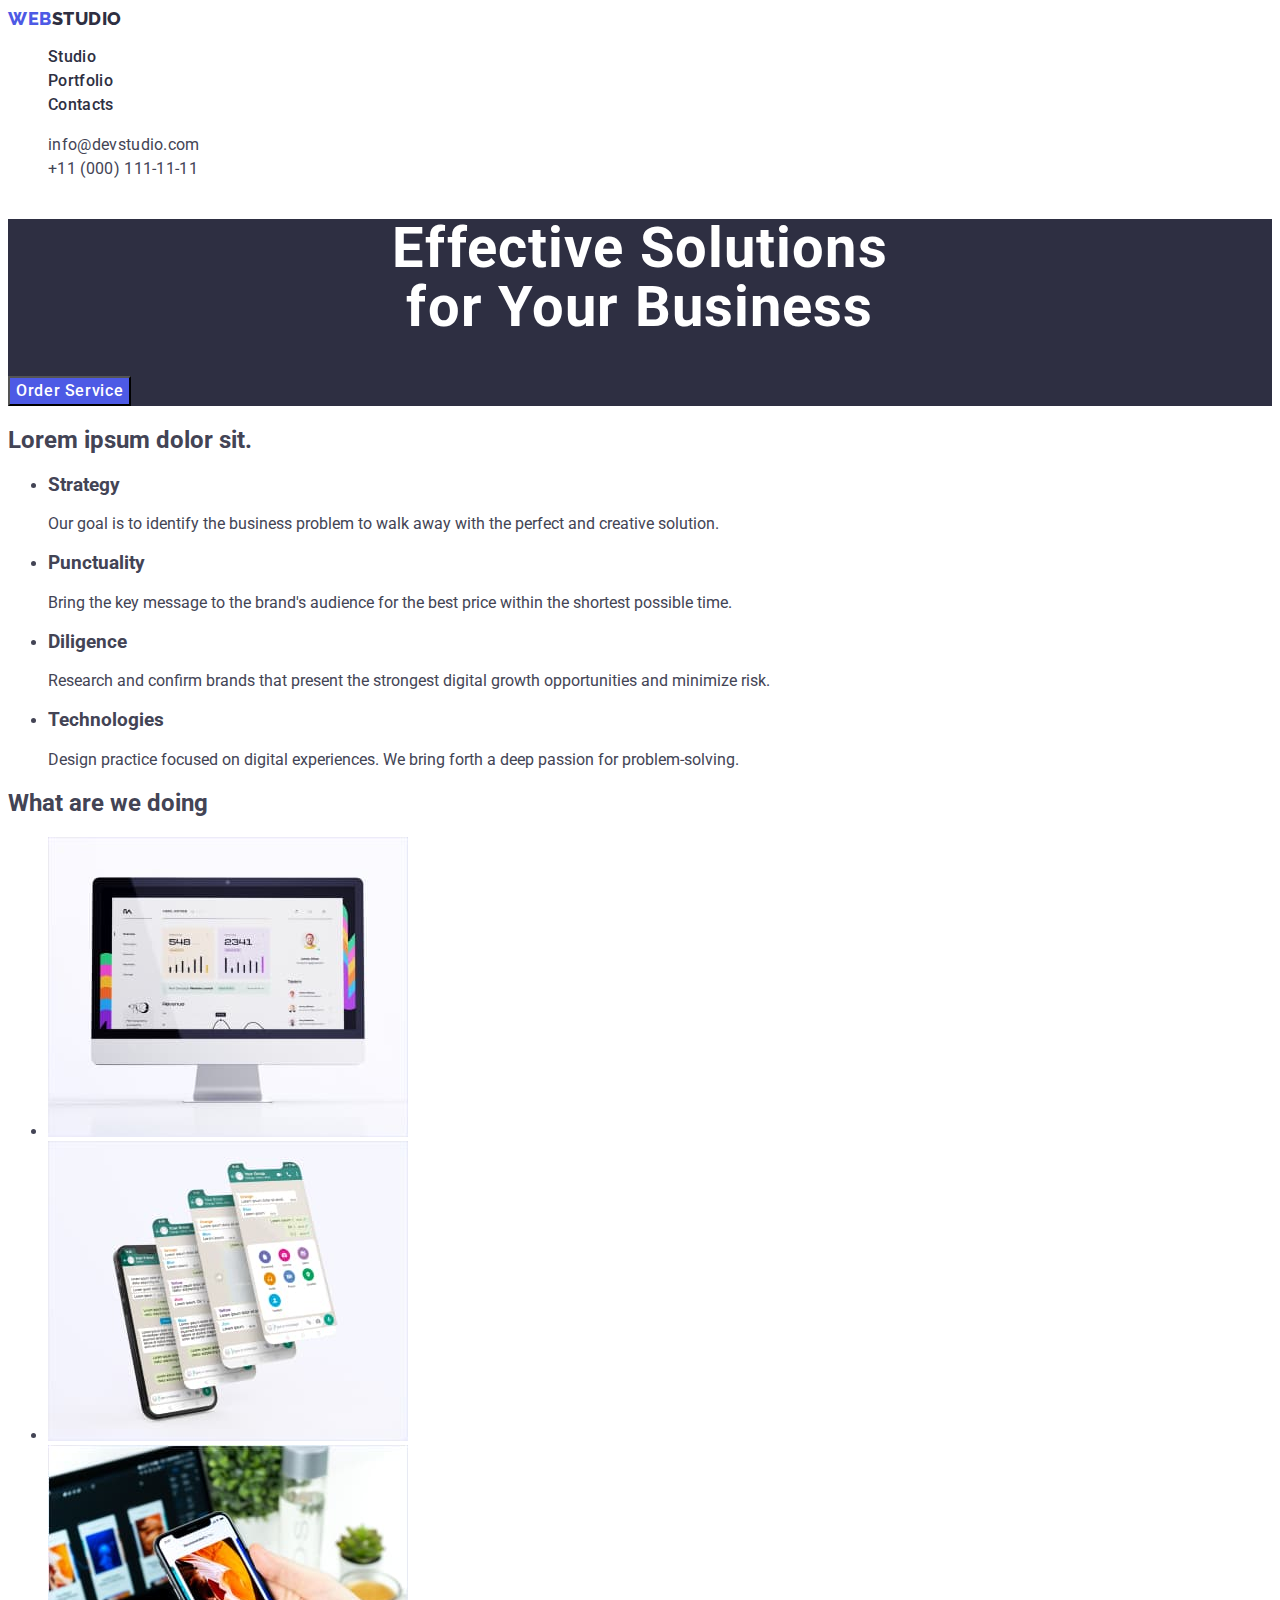
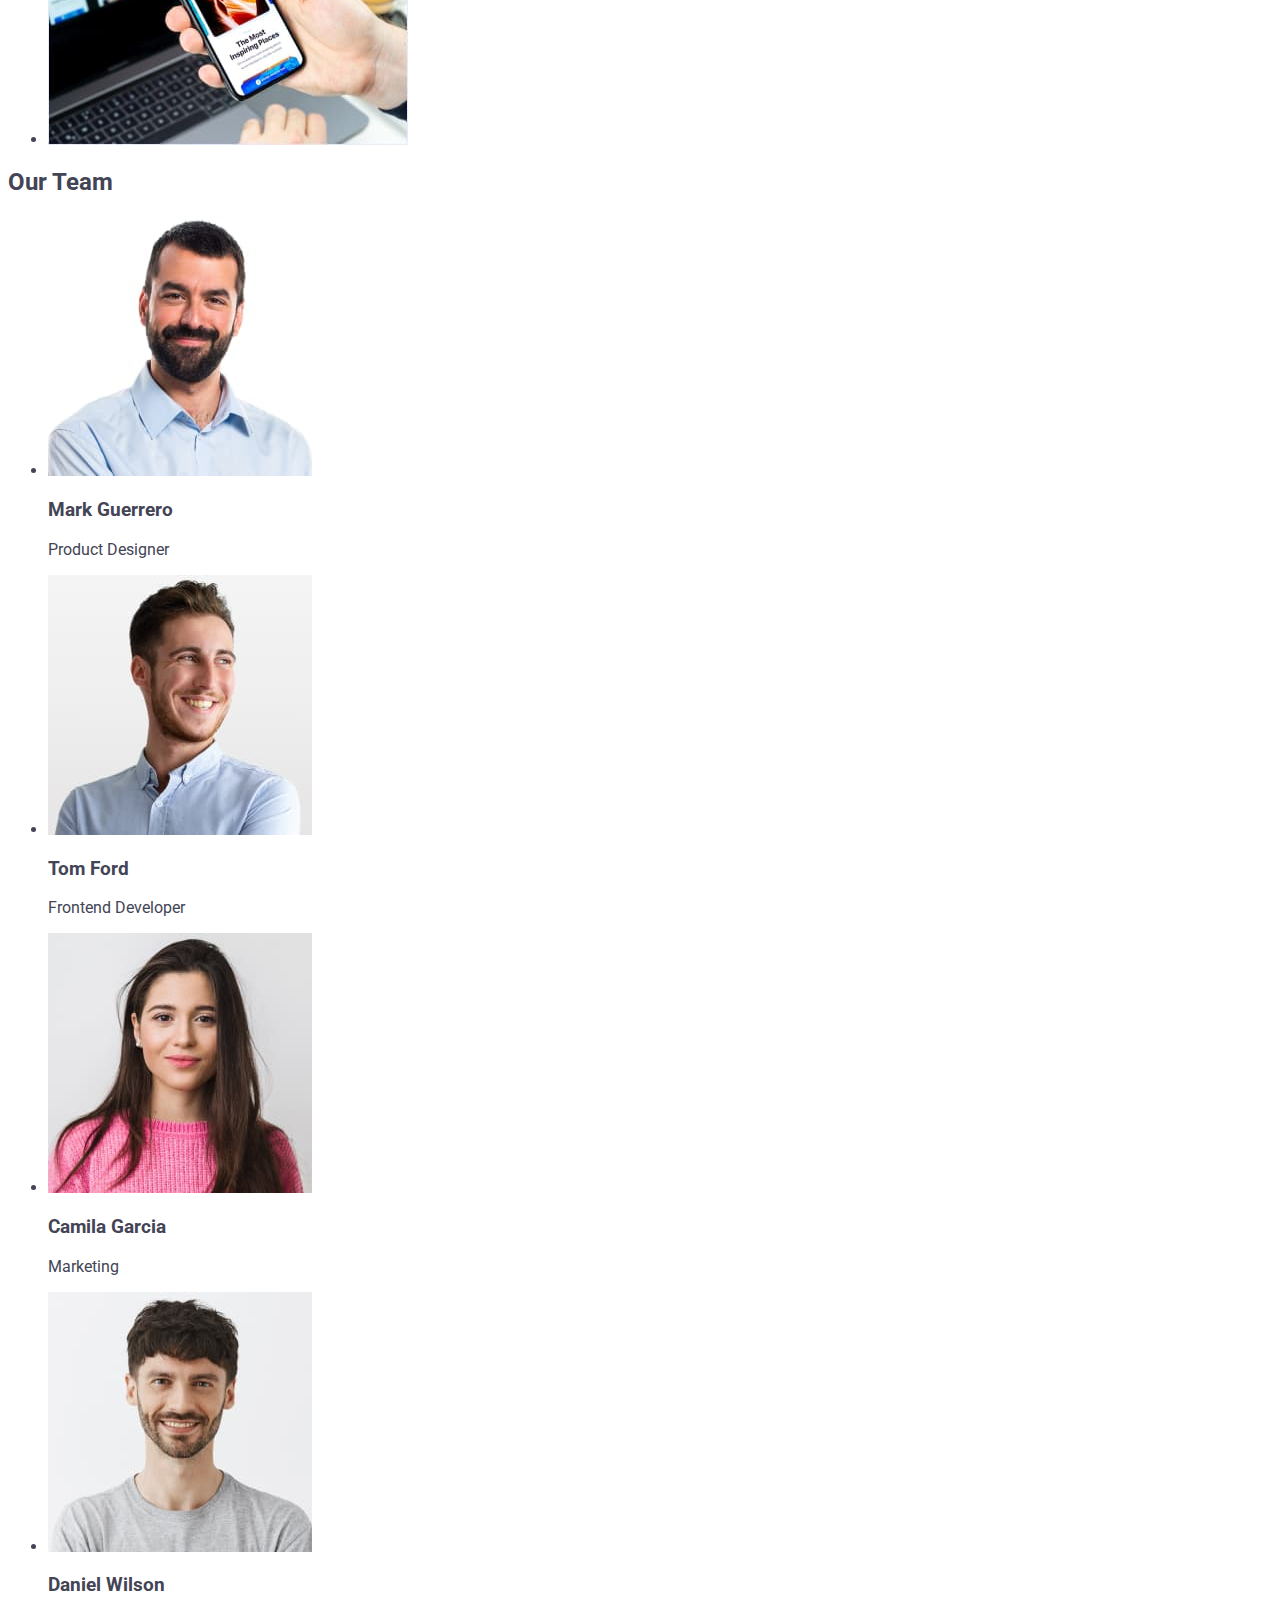
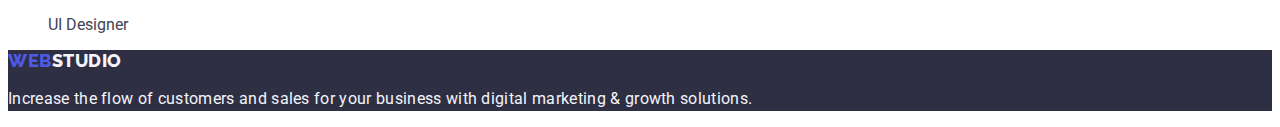
==== index.html @ a15d0d20 "css" ====
<!DOCTYPE html>
<html lang="en">

<head>
    <meta charset="UTF-8">
    <meta http-equiv="X-UA-Compatible" content="IE=edge">
    <meta name="viewport" content="width=device-width, initial-scale=1.0">
    <title>WebStudio</title>
    <link rel="preconnect" href="https://fonts.googleapis.com">
    <link rel="preconnect" href="https://fonts.gstatic.com" crossorigin>
    <link href="https://fonts.googleapis.com/css2?family=Raleway:wght@800&family=Roboto:wght@400;500;700;900&display=swap"
        rel="stylesheet">
    <link rel="stylesheet" href="./css/style.css">
    
</head>

<body>
    <header class="header">
        
        <nav class="nav">
            <a  class="logo-web link" href="./index.html">Web<span class="logo-studio-nav link">Studio</span></a> 

            <ul class="nav-list list">
                <li class="nav-item">
                    <a class="nav-link link" href="./index.html">Studio</a>
                </li>
                <li class="nav-item">
                    <a class="nav-link link" href="./portfolio.html">Portfolio</a>
                </li>
                <li class="nav-item">
                    <a class="nav-link link" href="">Contacts</a>
                </li>
            </ul>
        </nav>
        
        <address class="address">
            <ul class="contacts list">
                <li class="contacts-email">
                    <a class="contact link" href="mailto:info@devstudio.com">info@devstudio.com</a>
                </li>
                <li class="contacts-telefon">
                    <a class="contact link" href="tel:+110001111111">+11 (000) 111-11-11</a>
                </li>
            </ul>
        </address>

           
    </header>
    <main>

        <section class="hero">
            <h1 class="hero-title">Effective Solutions <br> for Your Business</h1>
            <button class="button" type="button">Order Service</button>
        </section>

        <section class="section-about">
            <h2 class="about-title">Lorem ipsum dolor sit.</h2>
            <ul>
                <li>
                    <h3>Strategy</h3>
                    <p>
                        Our goal is to identify the business problem to walk away with the perfect and creative solution.
                    </p>
                </li>
                <li>
                    <h3>Punctuality</h3>
                    <p>
                        Bring the key message to the brand's audience for the best price within the shortest possible time.
                    </p>
                </li>
                <li>
                    <h3>Diligence</h3>
                    <p>
                        Research and confirm brands that present the strongest digital growth opportunities and minimize risk.
                    </p>
                </li>
                <li>
                    <h3>Technologies</h3>
                    <p>
                        Design practice focused on digital experiences. We bring forth a deep passion for problem-solving.
                    </p>
                </li>
            </ul>            
        </section>

        <section>
            <h2>What are we doing</h2>

            <ul>
                <li>
                    <img src="./images/doing_1.jpg" width="360" alt="computer">                 
                </li>
                <li>
                    <img src="./images/doing_2.jpg" width="360" alt="menu">
                </li>
                <li>
                    <img src="./images/doing_3.jpg" width="360" alt="mobile">
                </li>
            </ul>
        </section>

        <section>
            <h2>Our Team</h2>

            <ul>
                <li>
                    <img src="./images/team_1.jpg" width="264" alt=">Mark Guerrero">
                    <h3>Mark Guerrero</h3>
                    <p>Product Designer</p>
                </li>
                <li>
                    <img src="./images/team_2.jpg" width="264" alt="Tom Ford">
                    <h3>Tom Ford</h3>
                    <p>Frontend Developer</p>
                </li>
                <li>
                    <img src="./images/team_3.jpg" width="264" alt="Camila Garcia">
                    <h3>Camila Garcia</h3>
                    <p>Marketing</p>
                </li>
                <li>
                    <img src="./images/team_4.jpg" width="264" alt="Daniel Wilson">
                    <h3>Daniel Wilson</h3>
                    <p>UI Designer</p>
                </li>
            </ul>
        </section>
    </main>

    <footer class="footer">
        
        <a class="logo-web link" href="./index.html">Web<span class="logo-studio link">Studio</span></a>
    
        <p class="footer-text">
            Increase the flow of customers and sales for your business with digital marketing & growth solutions.
        </p>
    </footer>
</body>

</html>
---- css/style.css ----
:root

body{
    color: #434455;
    background-color: #FFFFFF;
    font-family: 'Roboto', sans-serif;
    font-size: 16px;
}

/*header*/

/*logo start*/
.logo-web{
    font-family: "Raleway", sans-serif;
    font-style: normal;
    font-weight: 800;
    font-size: 18px;
    line-height: 1.17;  
    letter-spacing: 0.03em;
    text-transform: uppercase;
    color: #4D5AE5;    
}

.link{
    text-decoration: none;
}

.logo-studio-nav{
    font-family: 'Raleway';
    font-style: normal;
    font-weight: 800;
    font-size: 18px;
    line-height: 1.17;
    letter-spacing: 0.03em;
    text-transform: uppercase;
    color: #2E2F42;

}

.logo-studio{
    font-family: 'Raleway';
    font-style: normal;
    font-weight: 800;
    font-size: 18px;
    line-height: 1.17;
    letter-spacing: 0.03em;
    text-transform: uppercase;
    color: #2E2F42;
    color: #f4f4fd;
}


/*logo end*/


/*nav */

.list {
    list-style: none;
}

.nav-item{
    font-style: normal;
    font-weight: 500;
    line-height: 1.3;   
    
}

.nav-link{
    line-height: 1.5;
    font-size: 16px;
    font-weight: 500;
    letter-spacing: 0.02em;
    color: #2E2F42;
    text-decoration: none;
}

.nav-item .link:hover,
.nav-item .link:focus{
    color: #404bbf;
}
/*adress*/
.list{
    list-style: none;
}
.address {
    font-style: normal;
}


.contacts-email .link:hover,
.contacts-email .link:focus {
    color: #404bbf;
}


.contact{
    letter-spacing: 0.02em;
    font-style: normal;
    font-weight: 400;
    line-height: 1.5;
    color: #434455;
    text-decoration: none;
}
.contacts-telefon .link:hover,
.contacts-telefon .link:focus {
    color: #404bbf;
}

/*main section hero*/

.hero{  
    background: #2E2F42;
    
}

.hero-title{
    font-style: normal;
    font-weight: 700;
    font-size: 56px;
    line-height: 1.07;    
    text-align: center;
    letter-spacing: 0.02em;
    color: #FFFFFF;
}

.button{
    font-family: "Roboto", sans-serif;
    font-style: normal;
    font-weight: 500;
    font-size: 16px;
    line-height: 1.5;
    letter-spacing: 0.04em;
    color: #FFFFFF;
    background: #4D5AE5;
    cursor: pointer;
  }

  .button:hover,
  .button:focus {
    background-color: #404BBF;
  }
  
 /*main section */

 /*footer*/

 .footer{    
    background: #2E2F42;
 }

 .footer-text{
    font-style: normal;
    font-weight: 400;
    font-size: 16px;
    line-height: 1.5;   
    letter-spacing: 0.02em;
    color: #F4F4FD;
 }
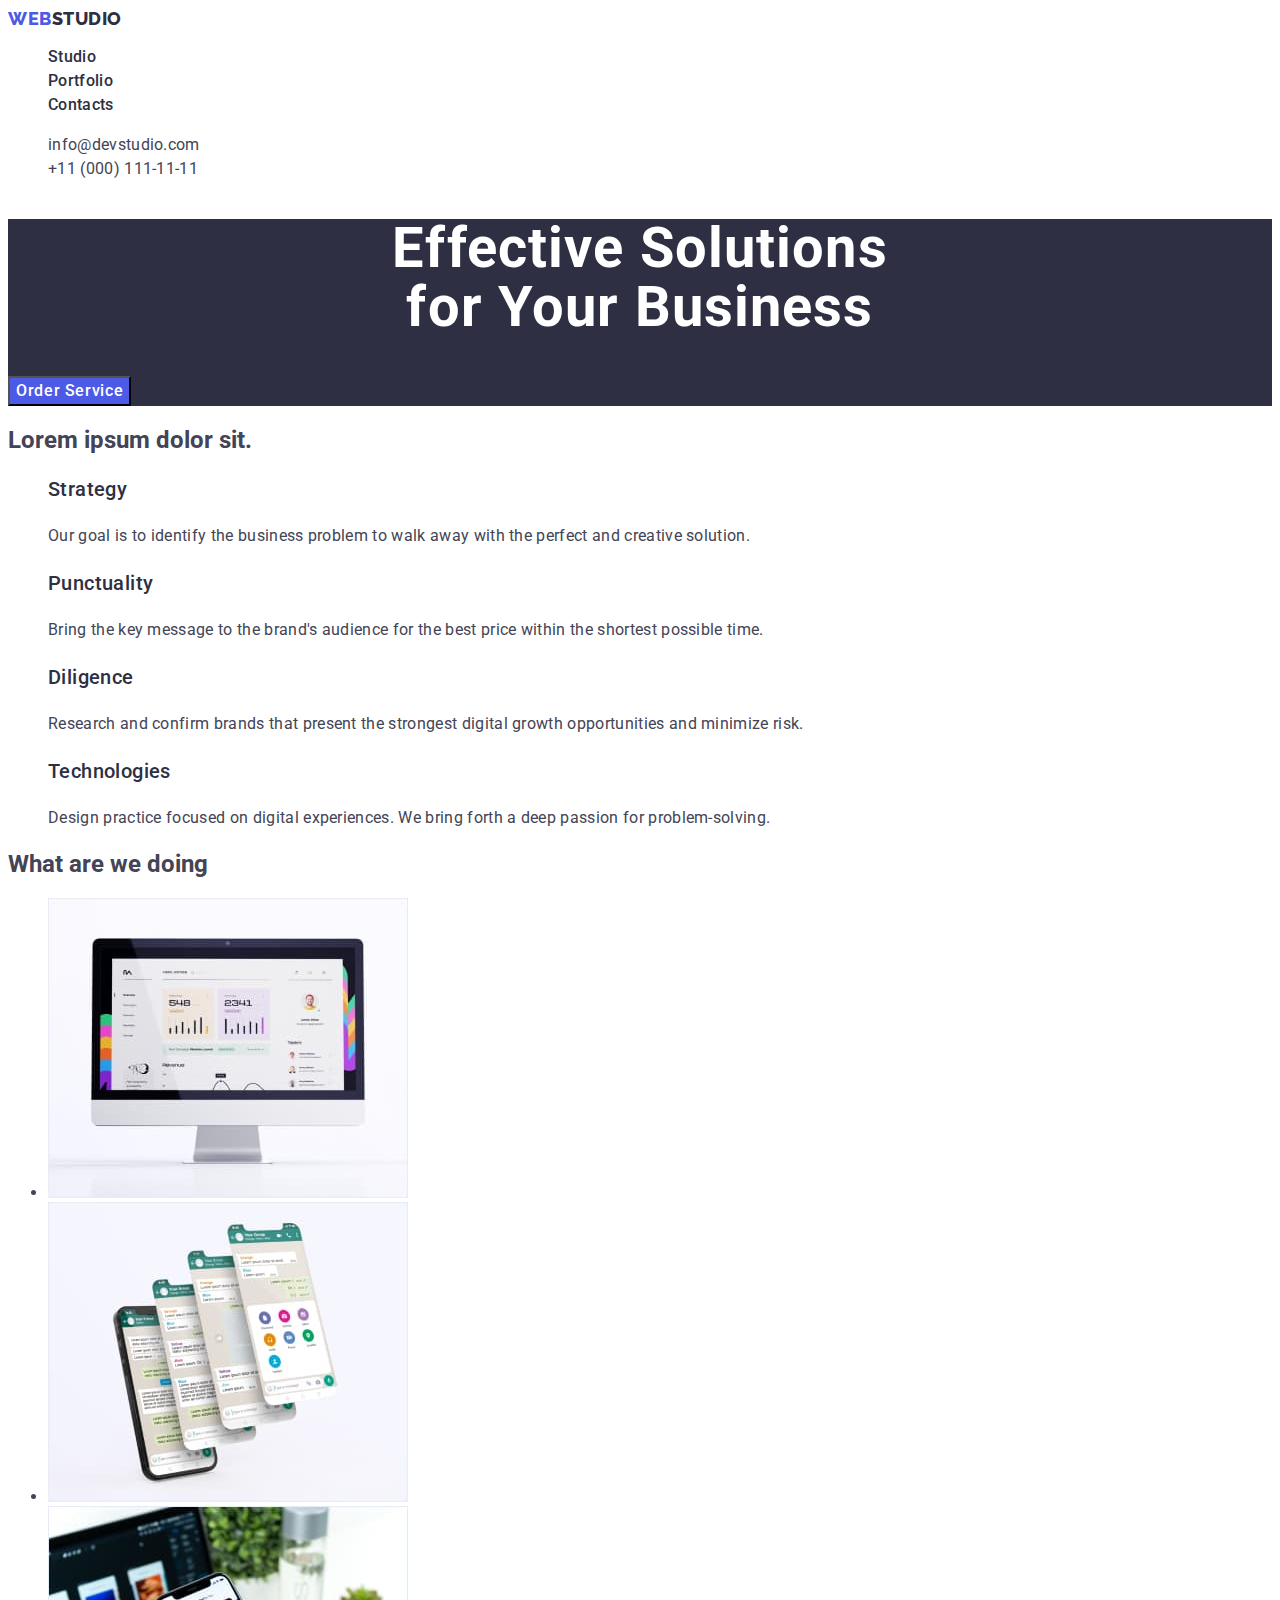
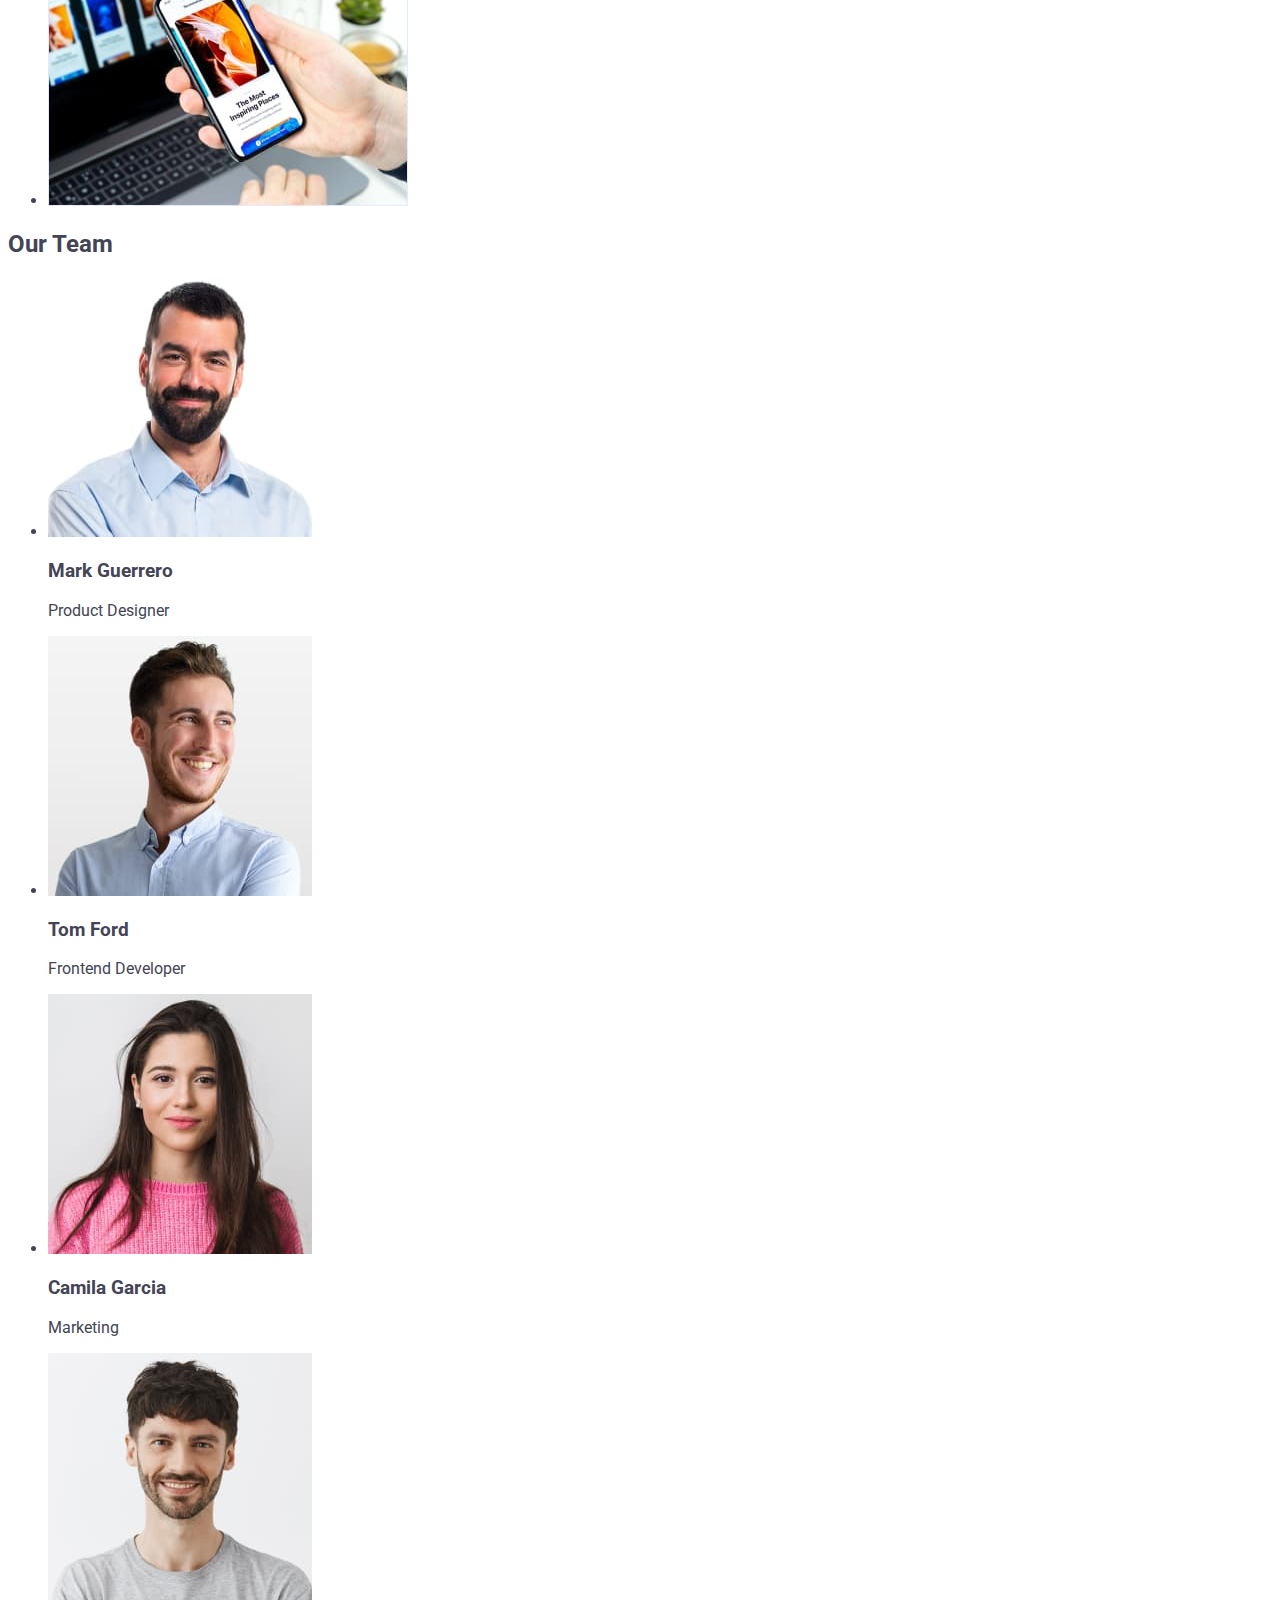
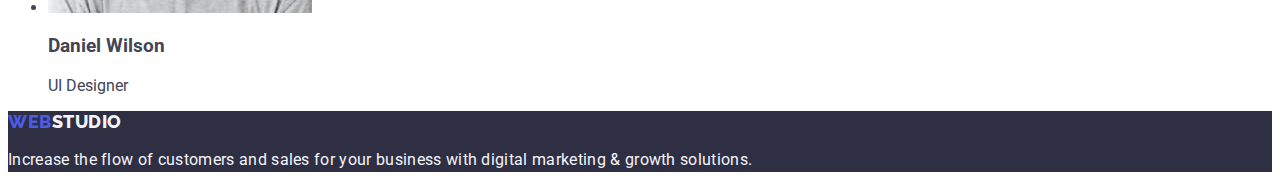
==== commit 40c0b31d: "css section" ====
--- a/index.html
+++ b/index.html
@@ -55,28 +55,28 @@
 
         <section class="section-about">
             <h2 class="about-title">Lorem ipsum dolor sit.</h2>
-            <ul>
-                <li>
-                    <h3>Strategy</h3>
-                    <p>
+            <ul class="feature-list list">
+                <li class="feature">
+                    <h3 class="feature-title">Strategy</h3>
+                    <p class="feature-text">
                         Our goal is to identify the business problem to walk away with the perfect and creative solution.
                     </p>
                 </li>
                 <li>
-                    <h3>Punctuality</h3>
-                    <p>
+                    <h3 class="feature-title">Punctuality</h3>
+                    <p class="feature-text">
                         Bring the key message to the brand's audience for the best price within the shortest possible time.
                     </p>
                 </li>
                 <li>
-                    <h3>Diligence</h3>
-                    <p>
+                    <h3 class="feature-title">Diligence</h3>
+                    <p class="feature-text">
                         Research and confirm brands that present the strongest digital growth opportunities and minimize risk.
                     </p>
                 </li>
                 <li>
-                    <h3>Technologies</h3>
-                    <p>
+                    <h3 class="feature-title">Technologies</h3>
+                    <p class="feature-text">
                         Design practice focused on digital experiences. We bring forth a deep passion for problem-solving.
                     </p>
                 </li>
--- a/css/style.css
+++ b/css/style.css
@@ -107,7 +107,7 @@
     color: #404bbf;
 }
 
-/*main section hero*/
+/* section hero*/
 
 .hero{  
     background: #2E2F42;
@@ -141,7 +141,29 @@
     background-color: #404BBF;
   }
   
- /*main section */
+ /*section about */
+
+ .feature-title{
+    font-style: normal;
+    font-weight: 500;
+    font-size: 20px;
+    line-height: 1.5;    
+    letter-spacing: 0.02em; 
+    color: #2E2F42;
+ }
+
+ .feature-text{
+    font-style: normal;
+    font-weight: 400;
+    font-size: 16px;
+    line-height: 1.5;
+    letter-spacing: 0.02em;
+    color: #434455;
+ }
+
+
+
+
 
  /*footer*/
 
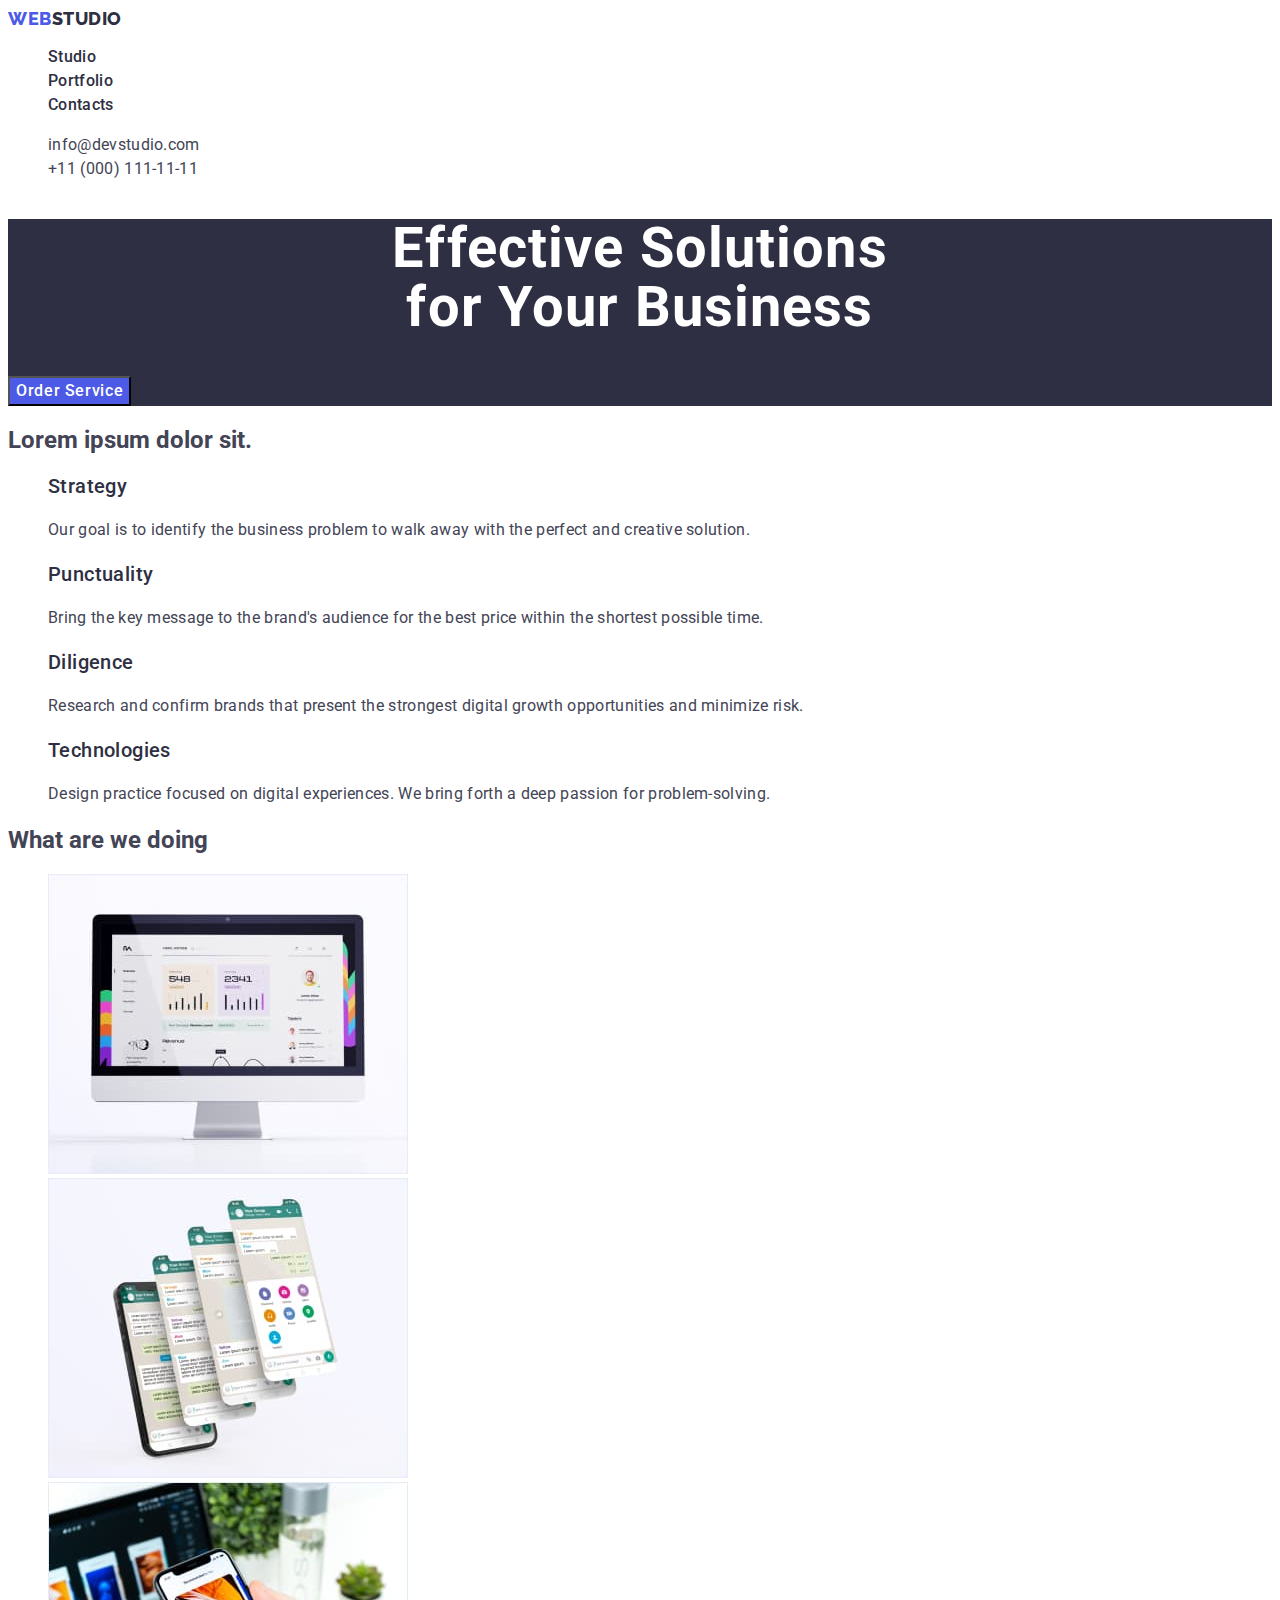
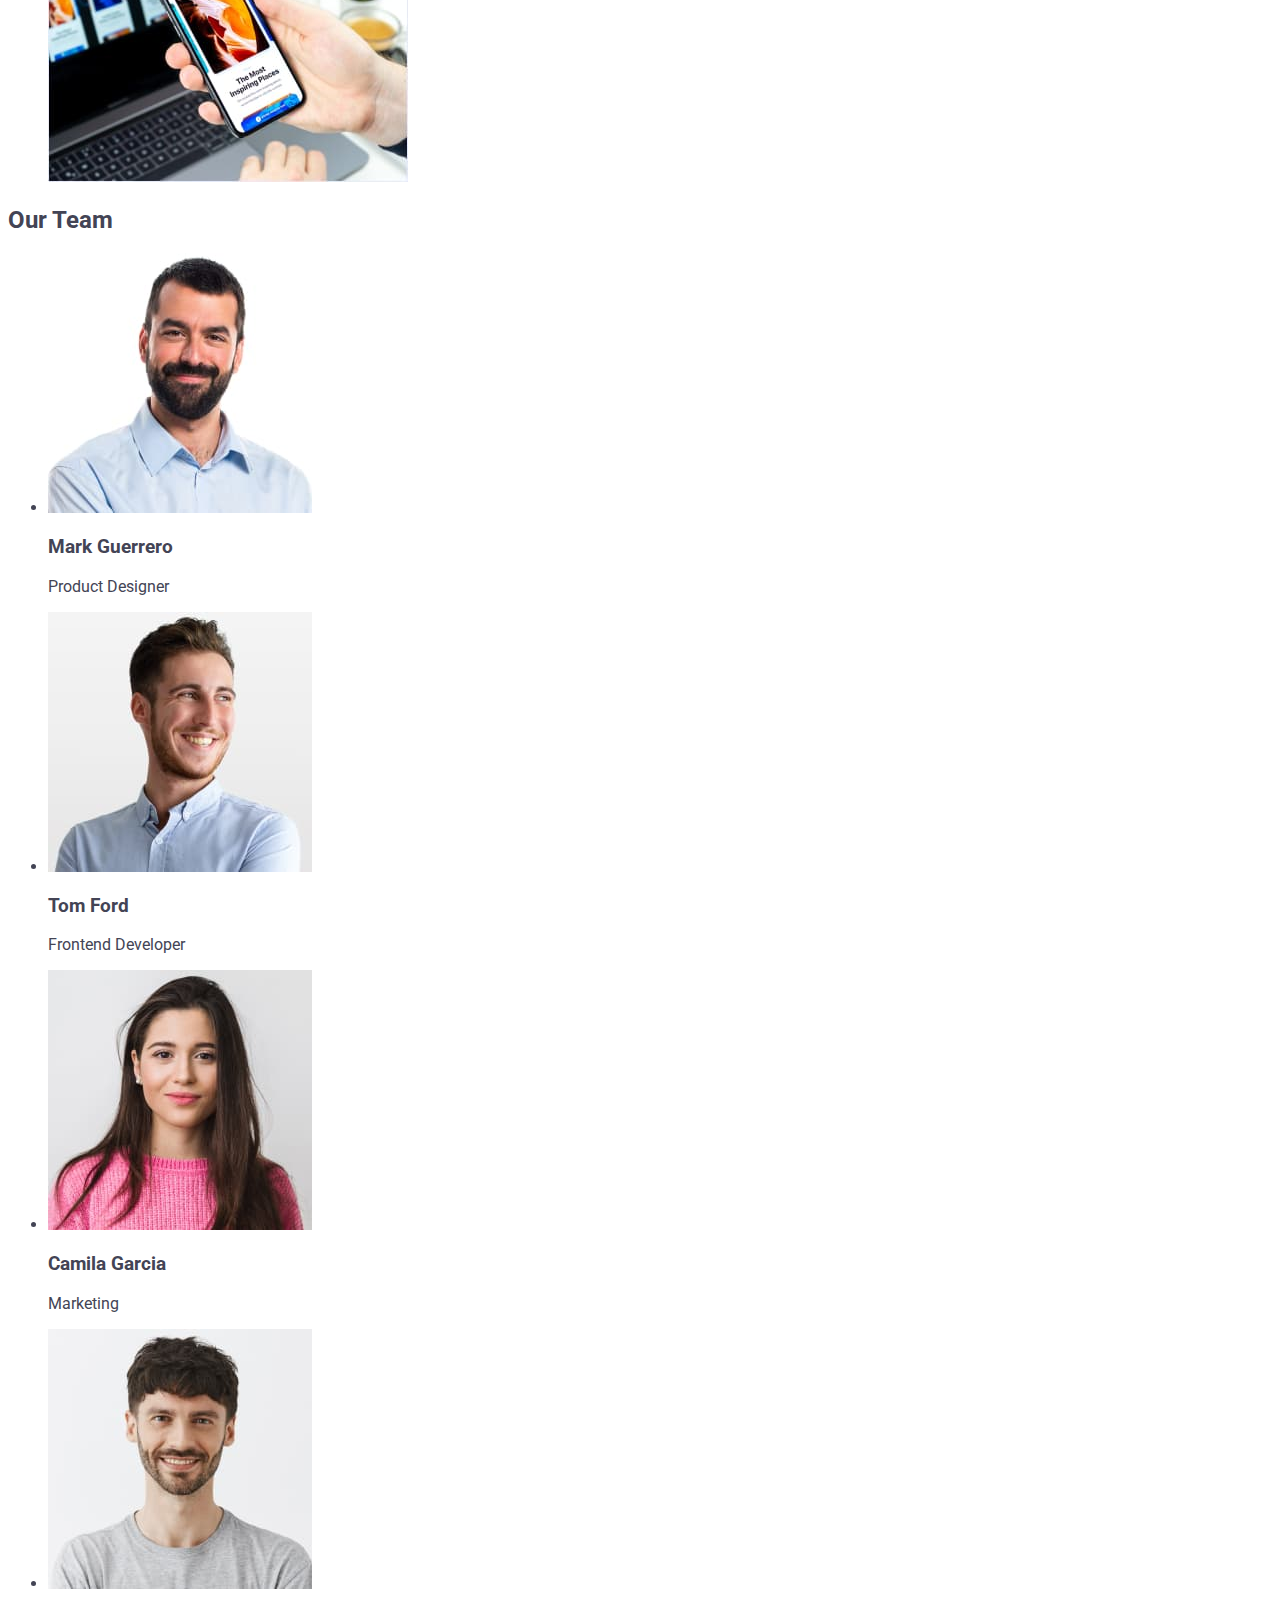
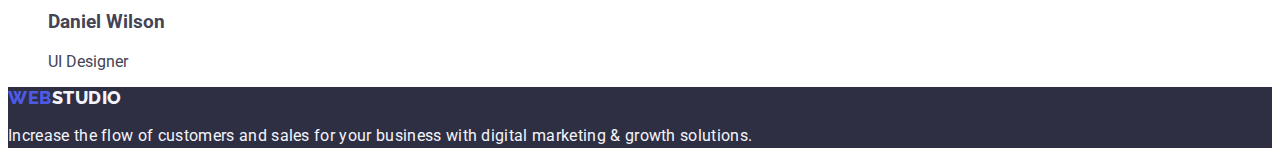
==== commit 8220ef90: "section" ====
--- a/index.html
+++ b/index.html
@@ -53,8 +53,8 @@
             <button class="button" type="button">Order Service</button>
         </section>
 
-        <section class="section-about">
-            <h2 class="about-title">Lorem ipsum dolor sit.</h2>
+        <section class="section-feature">
+            <h2 class="section-feature-title">Lorem ipsum dolor sit.</h2>
             <ul class="feature-list list">
                 <li class="feature">
                     <h3 class="feature-title">Strategy</h3>
@@ -83,10 +83,10 @@
             </ul>            
         </section>
 
-        <section>
-            <h2>What are we doing</h2>
+        <section class="section-about">
+            <h2 class="section-about-title">What are we doing</h2>
 
-            <ul>
+            <ul class="about-list list">
                 <li>
                     <img src="./images/doing_1.jpg" width="360" alt="computer">                 
                 </li>
--- a/css/style.css
+++ b/css/style.css
@@ -147,7 +147,7 @@
     font-style: normal;
     font-weight: 500;
     font-size: 20px;
-    line-height: 1.5;    
+    line-height: 1.2;    
     letter-spacing: 0.02em; 
     color: #2E2F42;
  }
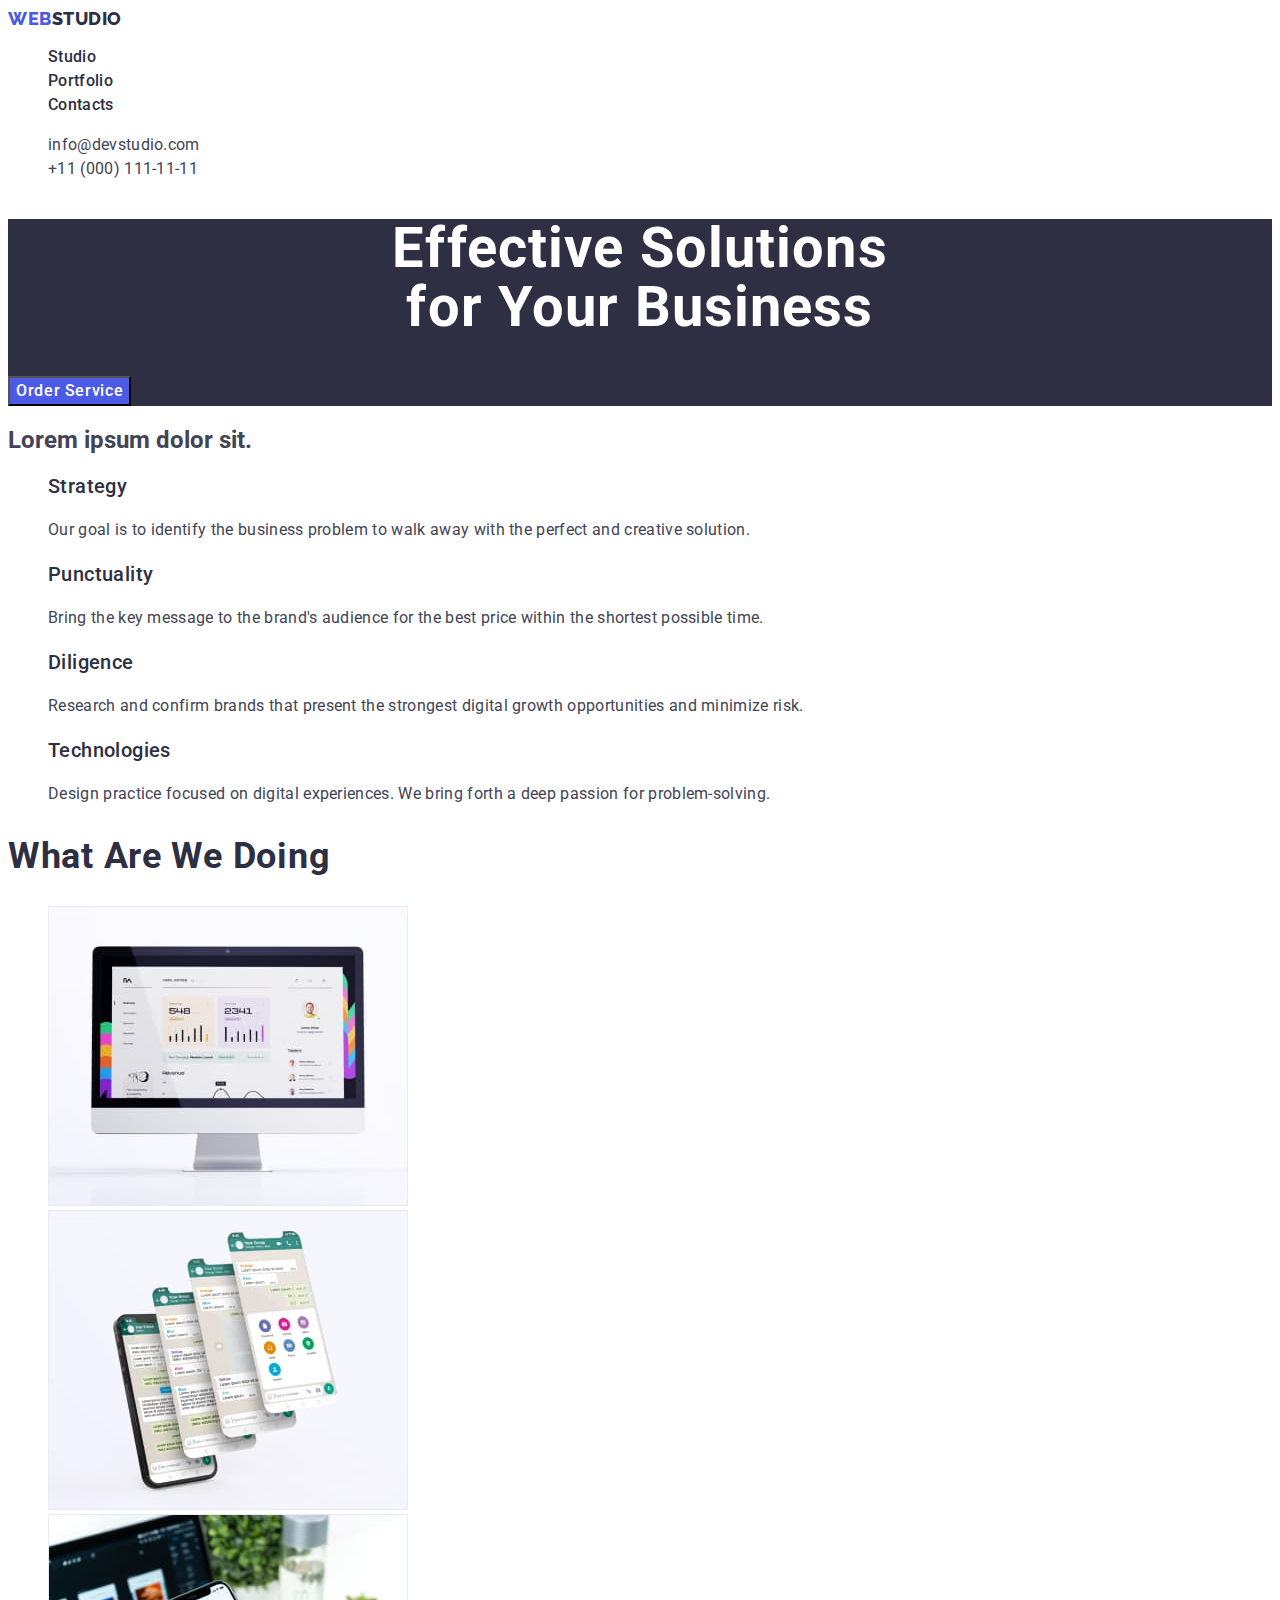
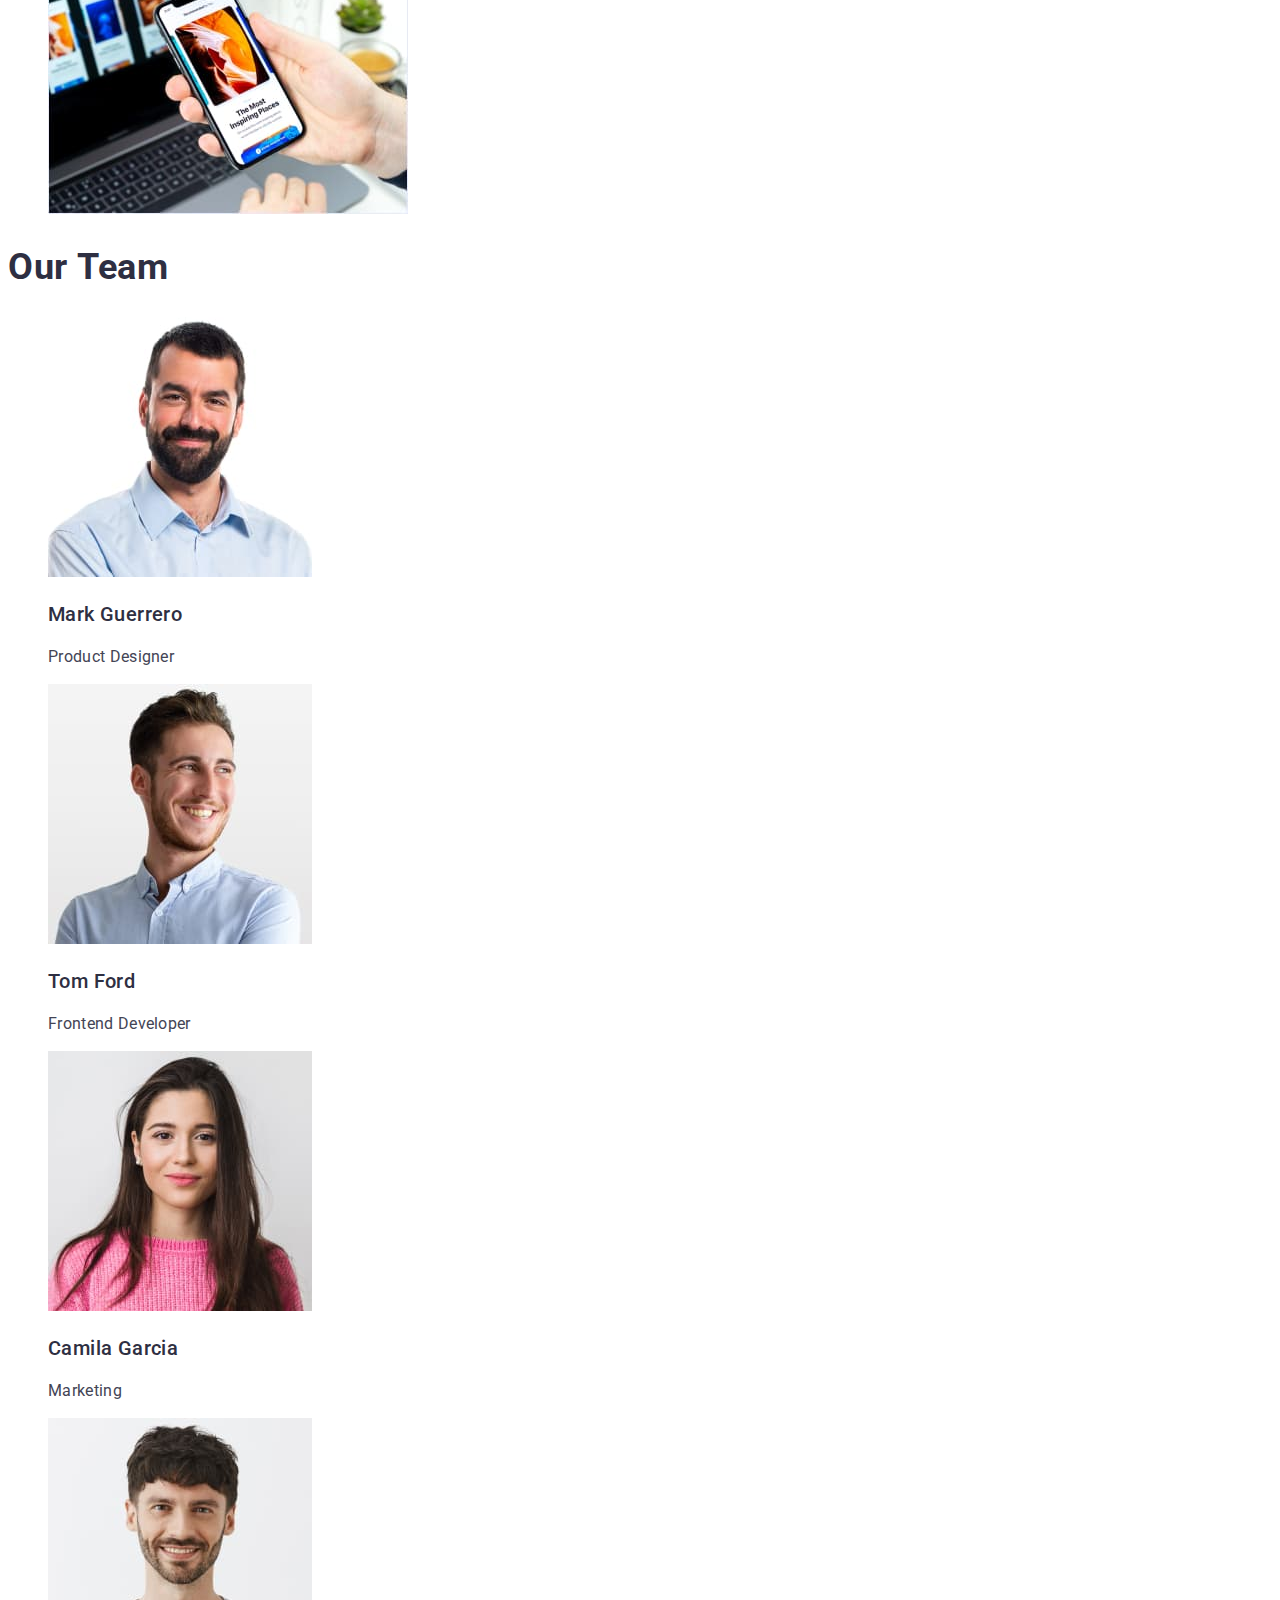
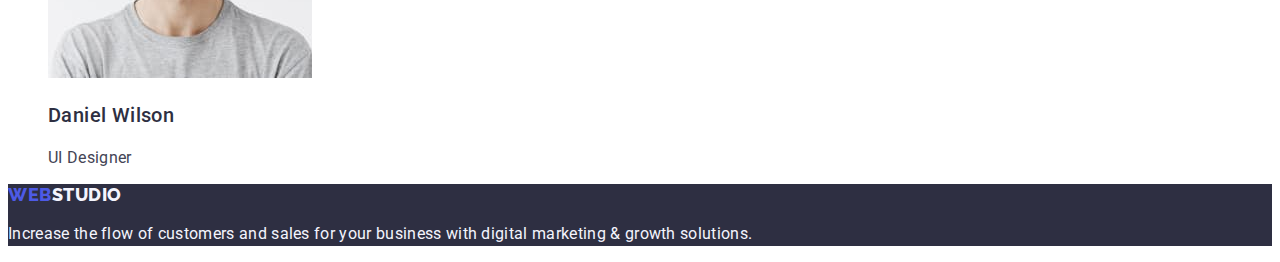
==== commit f8d5165e: "all section" ====
--- a/index.html
+++ b/index.html
@@ -99,29 +99,29 @@
             </ul>
         </section>
 
-        <section>
-            <h2>Our Team</h2>
+        <section class="section-team">
+            <h2 class="section-team-title">Our Team</h2>
 
-            <ul>
+            <ul class="team-list list">
                 <li>
                     <img src="./images/team_1.jpg" width="264" alt=">Mark Guerrero">
-                    <h3>Mark Guerrero</h3>
-                    <p>Product Designer</p>
+                    <h3 class="team-title">Mark Guerrero</h3>
+                    <p class="team-text">Product Designer</p>
                 </li>
                 <li>
                     <img src="./images/team_2.jpg" width="264" alt="Tom Ford">
-                    <h3>Tom Ford</h3>
-                    <p>Frontend Developer</p>
+                    <h3  class="team-title">Tom Ford</h3>
+                    <p class="team-text">Frontend Developer</p>
                 </li>
                 <li>
                     <img src="./images/team_3.jpg" width="264" alt="Camila Garcia">
-                    <h3>Camila Garcia</h3>
-                    <p>Marketing</p>
+                    <h3 class="team-title">Camila Garcia</h3>
+                    <p class="team-text">Marketing</p>
                 </li>
                 <li>
                     <img src="./images/team_4.jpg" width="264" alt="Daniel Wilson">
-                    <h3>Daniel Wilson</h3>
-                    <p>UI Designer</p>
+                    <h3 class="team-title">Daniel Wilson</h3>
+                    <p class="team-text">UI Designer</p>
                 </li>
             </ul>
         </section>
--- a/css/style.css
+++ b/css/style.css
@@ -141,7 +141,7 @@
     background-color: #404BBF;
   }
   
- /*section about */
+ /*section feature */
 
  .feature-title{
     font-style: normal;
@@ -161,6 +161,46 @@
     color: #434455;
  }
 
+ /*section about */
+ .section-about-title{
+    font-style: normal;
+    font-weight: 700;
+    font-size: 36px;
+    line-height: 40px;
+    letter-spacing: 0.02em;
+    text-transform: capitalize;   
+    color: #2E2F42;
+ }
+
+  /*section team */
+  .section-team-title{
+    font-style: normal;
+    font-weight: 700;
+    font-size: 36px;
+    line-height: 40px;
+    letter-spacing: 0.02em;
+    text-transform: capitalize;
+    color: #2E2F42;
+  }
+
+  .team-title{
+    font-style: normal;
+    font-weight: 500;
+    font-size: 20px;
+    line-height: 1.3;
+    letter-spacing: 0.02em;
+    color: #2E2F42;   
+       
+  }
+
+  .team-text{
+    font-style: normal;
+    font-weight: 400;
+    font-size: 16px;
+    line-height: 1.3;
+    letter-spacing: 0.02em;
+    color: #434455;
+  }
 
 
 
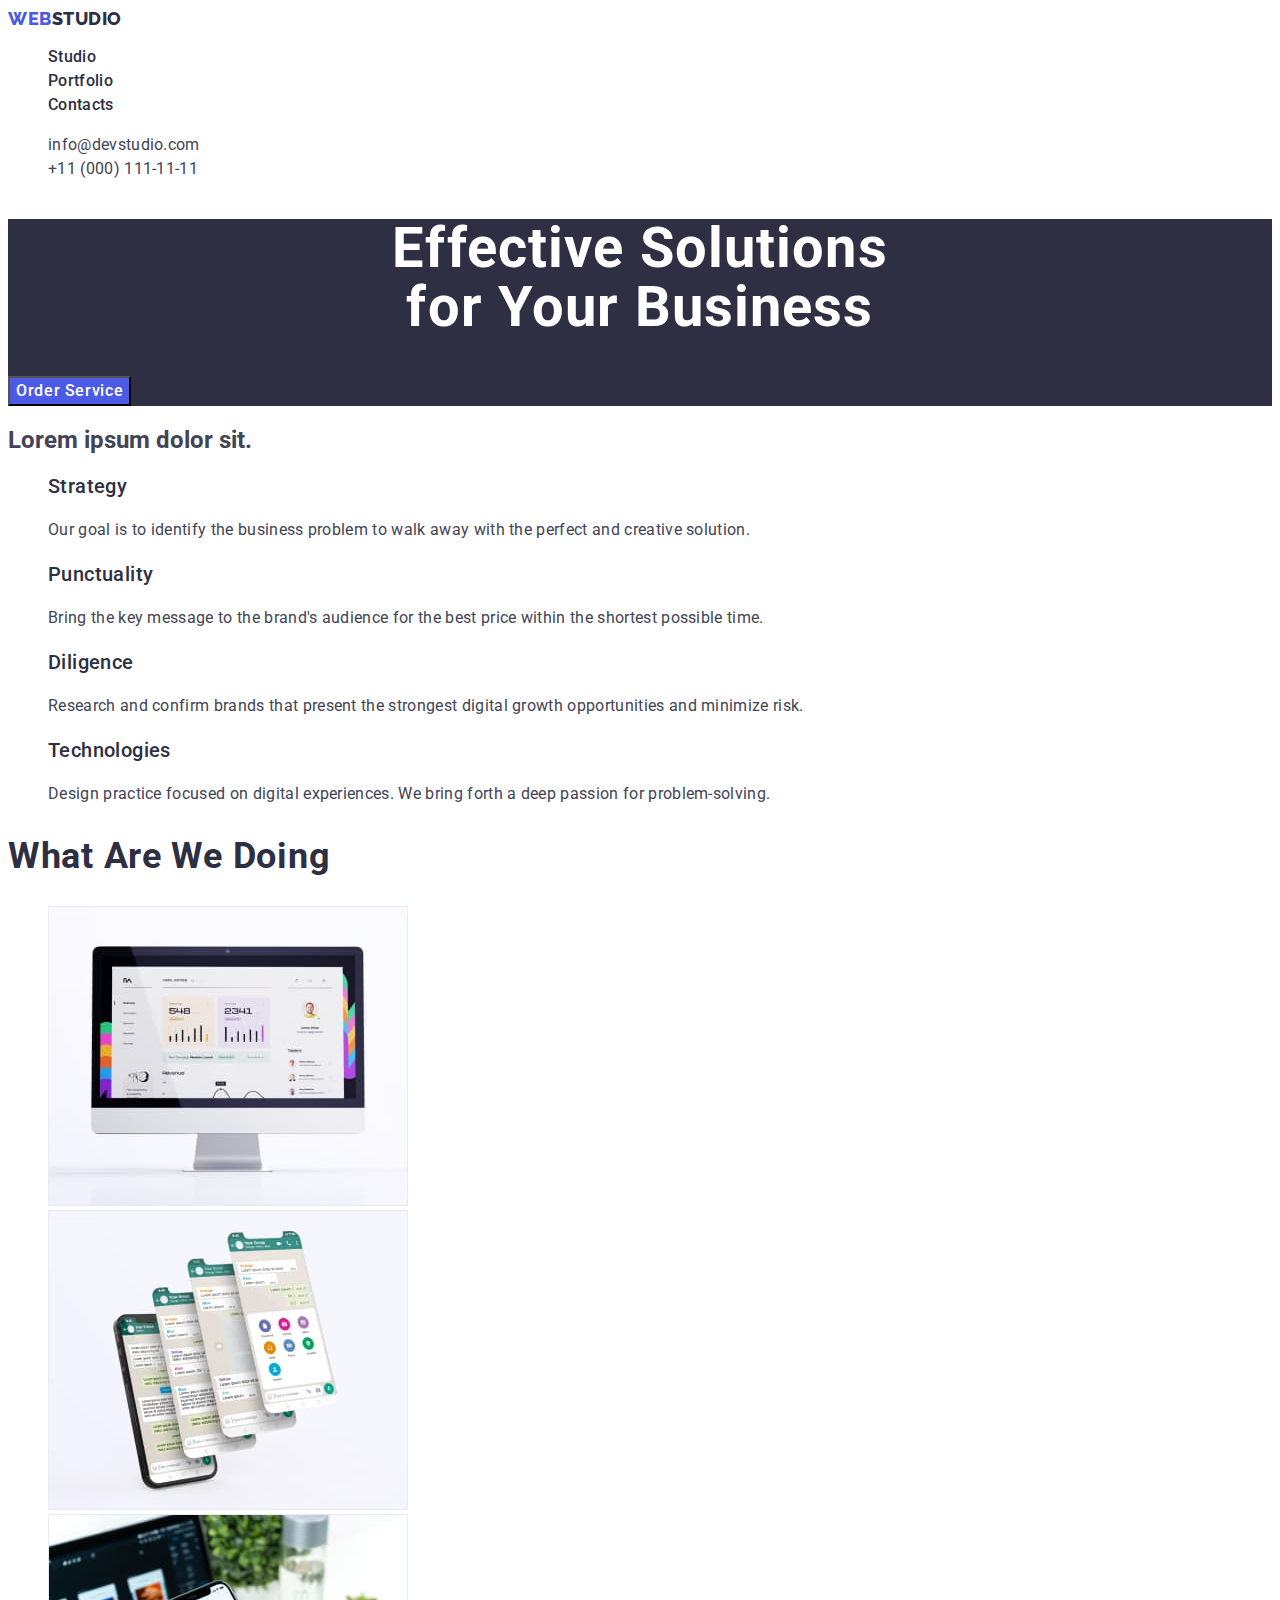
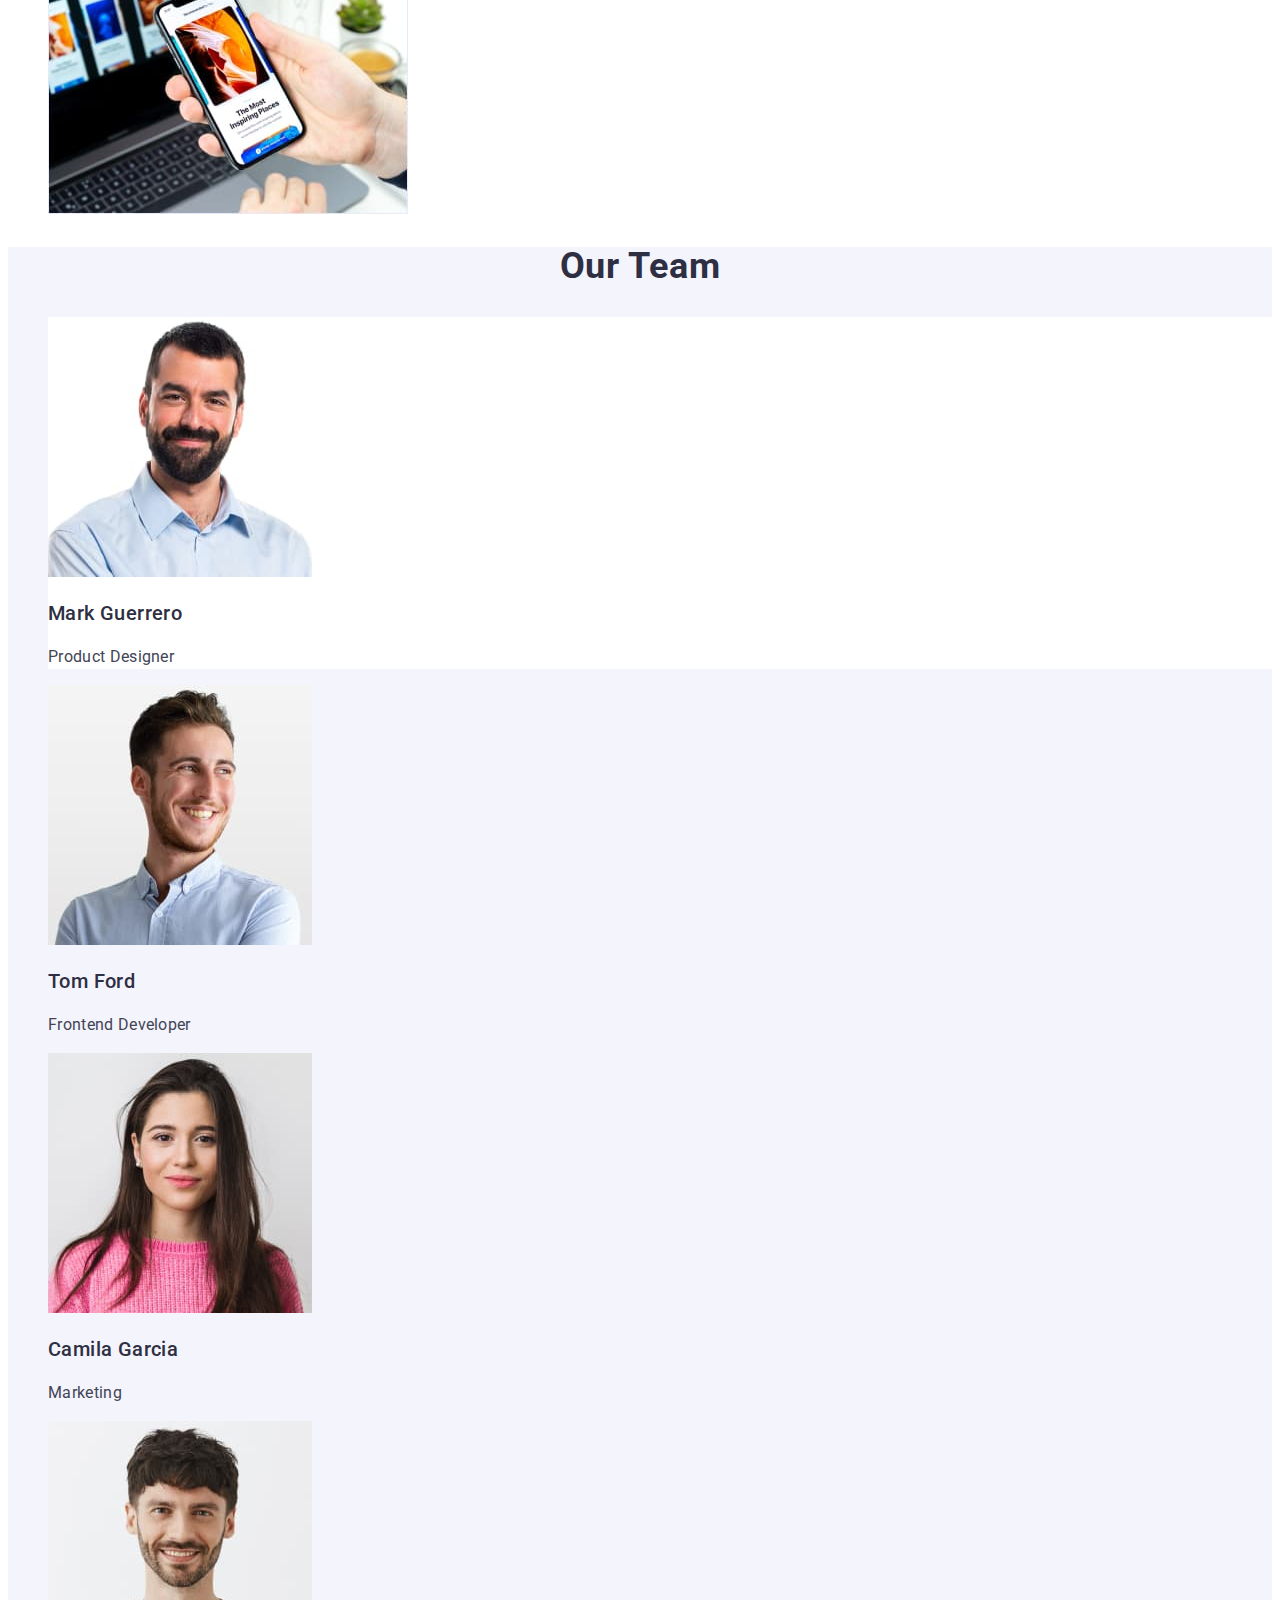
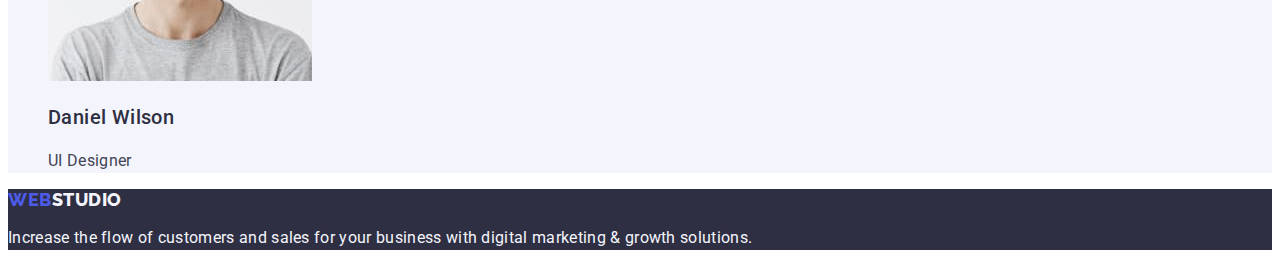
==== commit 3373485d: "update" ====
--- a/index.html
+++ b/index.html
@@ -103,7 +103,7 @@
             <h2 class="section-team-title">Our Team</h2>
 
             <ul class="team-list list">
-                <li>
+                <li class="team-card">
                     <img src="./images/team_1.jpg" width="264" alt=">Mark Guerrero">
                     <h3 class="team-title">Mark Guerrero</h3>
                     <p class="team-text">Product Designer</p>
--- a/css/style.css
+++ b/css/style.css
@@ -173,11 +173,16 @@
  }
 
   /*section team */
+.section-team{
+    background: #F4F4FD;
+}
+
   .section-team-title{
     font-style: normal;
     font-weight: 700;
     font-size: 36px;
-    line-height: 40px;
+    line-height: 1.11;
+    text-align: center;
     letter-spacing: 0.02em;
     text-transform: capitalize;
     color: #2E2F42;
@@ -187,7 +192,7 @@
     font-style: normal;
     font-weight: 500;
     font-size: 20px;
-    line-height: 1.3;
+    line-height: 1.2;
     letter-spacing: 0.02em;
     color: #2E2F42;   
        
@@ -197,9 +202,13 @@
     font-style: normal;
     font-weight: 400;
     font-size: 16px;
-    line-height: 1.3;
-    letter-spacing: 0.02em;
-    color: #434455;
+    line-height: 1.5;
+    letter-spacing: 0.02em;
+    color: #434455;
+  }
+
+  .team-card{
+    background-color: #FFFFFF;
   }
 
 
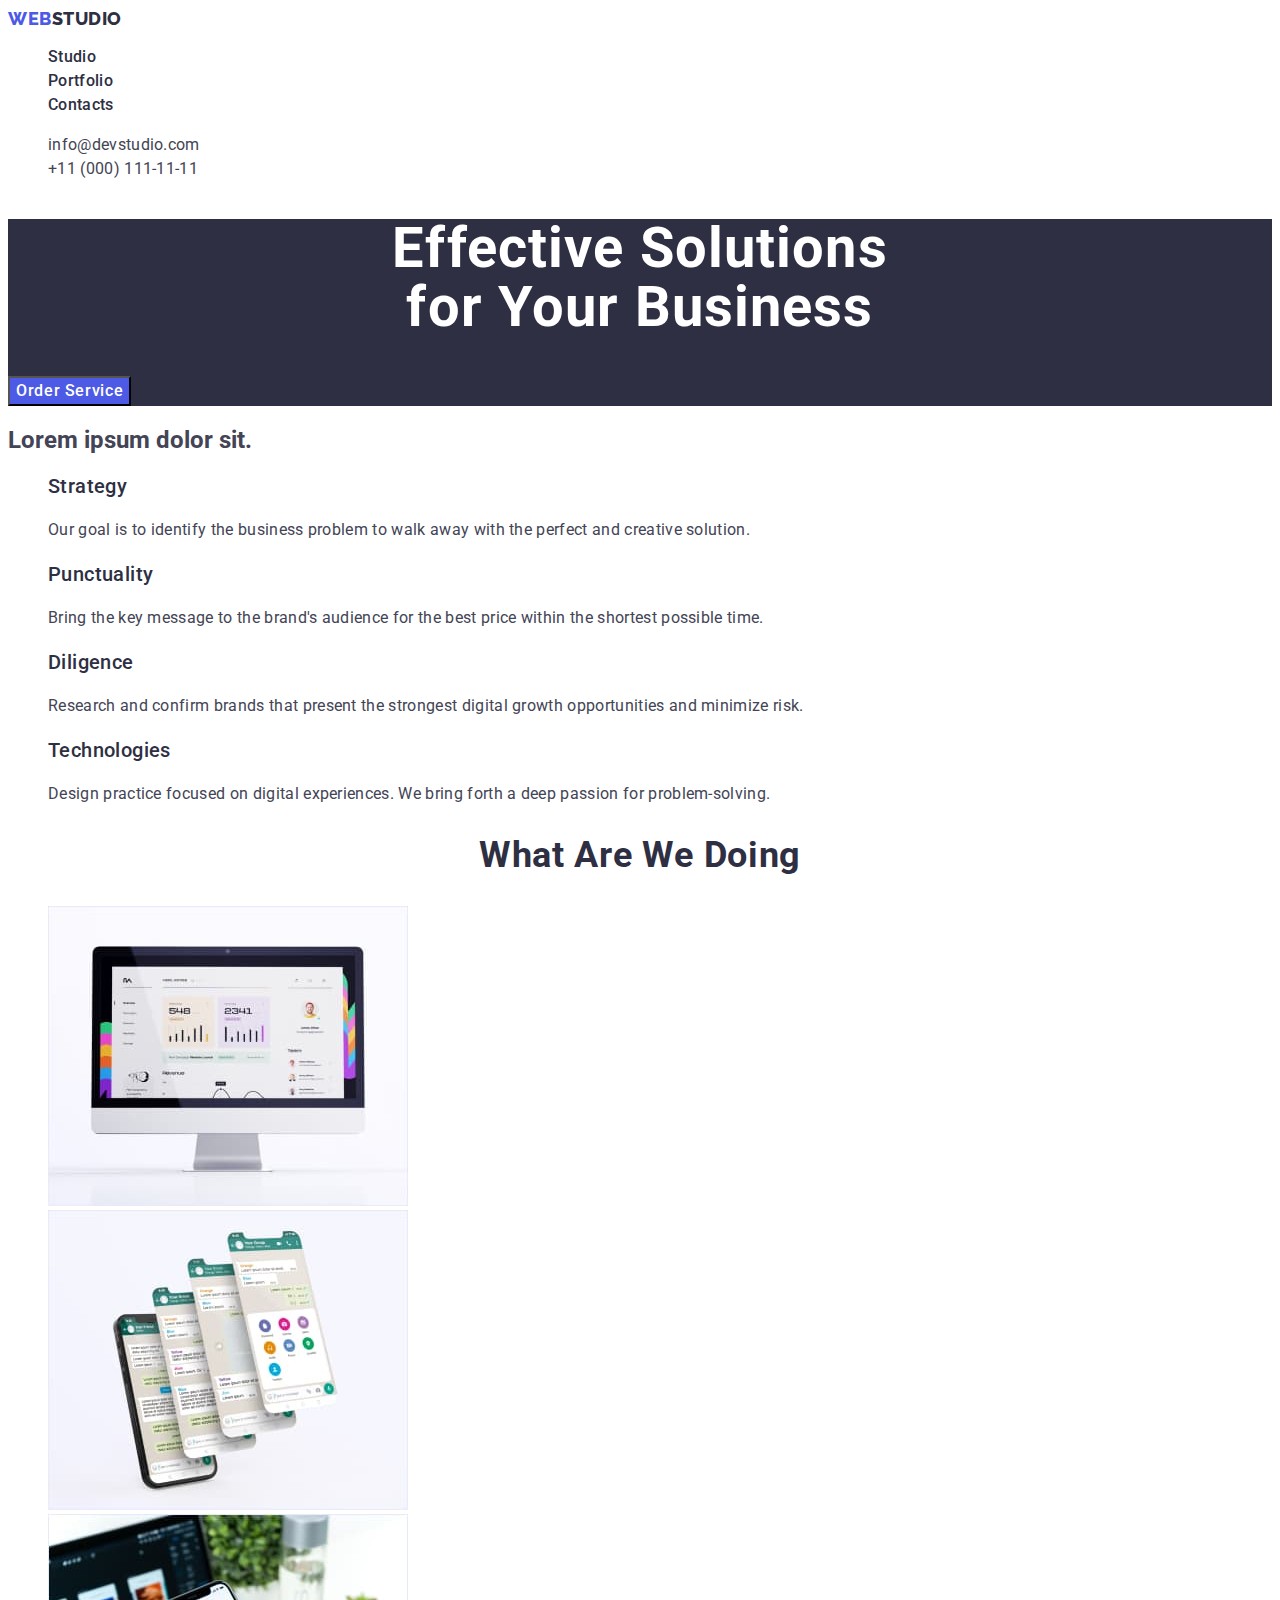
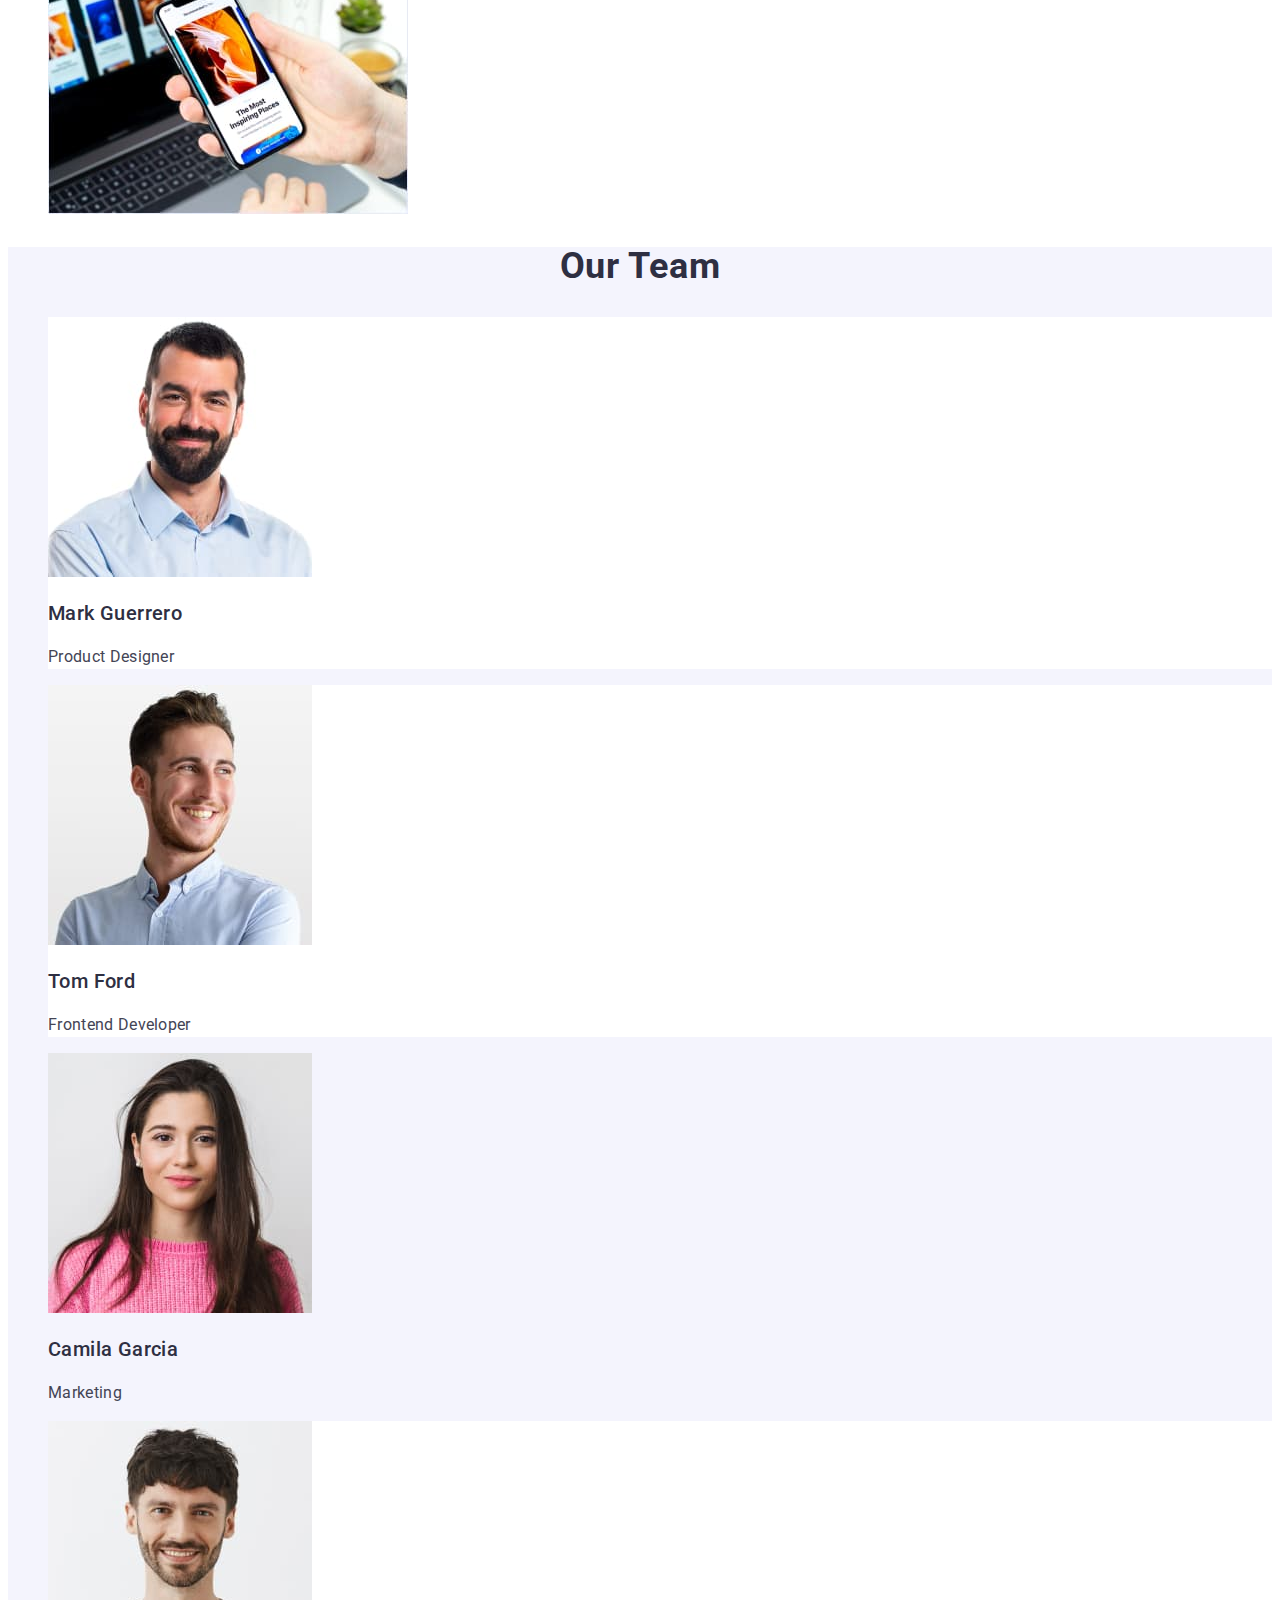
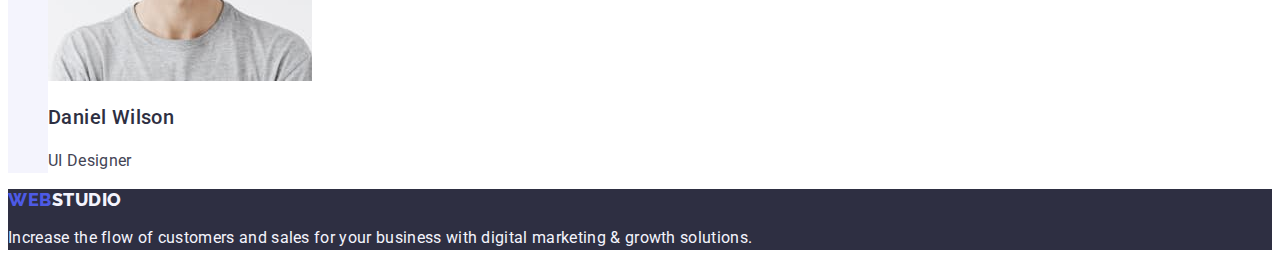
==== commit a6d80432: "1" ====
--- a/index.html
+++ b/index.html
@@ -108,7 +108,7 @@
                     <h3 class="team-title">Mark Guerrero</h3>
                     <p class="team-text">Product Designer</p>
                 </li>
-                <li>
+                <li class="team-card">
                     <img src="./images/team_2.jpg" width="264" alt="Tom Ford">
                     <h3  class="team-title">Tom Ford</h3>
                     <p class="team-text">Frontend Developer</p>
@@ -118,7 +118,7 @@
                     <h3 class="team-title">Camila Garcia</h3>
                     <p class="team-text">Marketing</p>
                 </li>
-                <li>
+                <li class="team-card">
                     <img src="./images/team_4.jpg" width="264" alt="Daniel Wilson">
                     <h3 class="team-title">Daniel Wilson</h3>
                     <p class="team-text">UI Designer</p>
--- a/css/style.css
+++ b/css/style.css
@@ -166,7 +166,8 @@
     font-style: normal;
     font-weight: 700;
     font-size: 36px;
-    line-height: 40px;
+    line-height: 1.11;
+    text-align: center;
     letter-spacing: 0.02em;
     text-transform: capitalize;   
     color: #2E2F42;
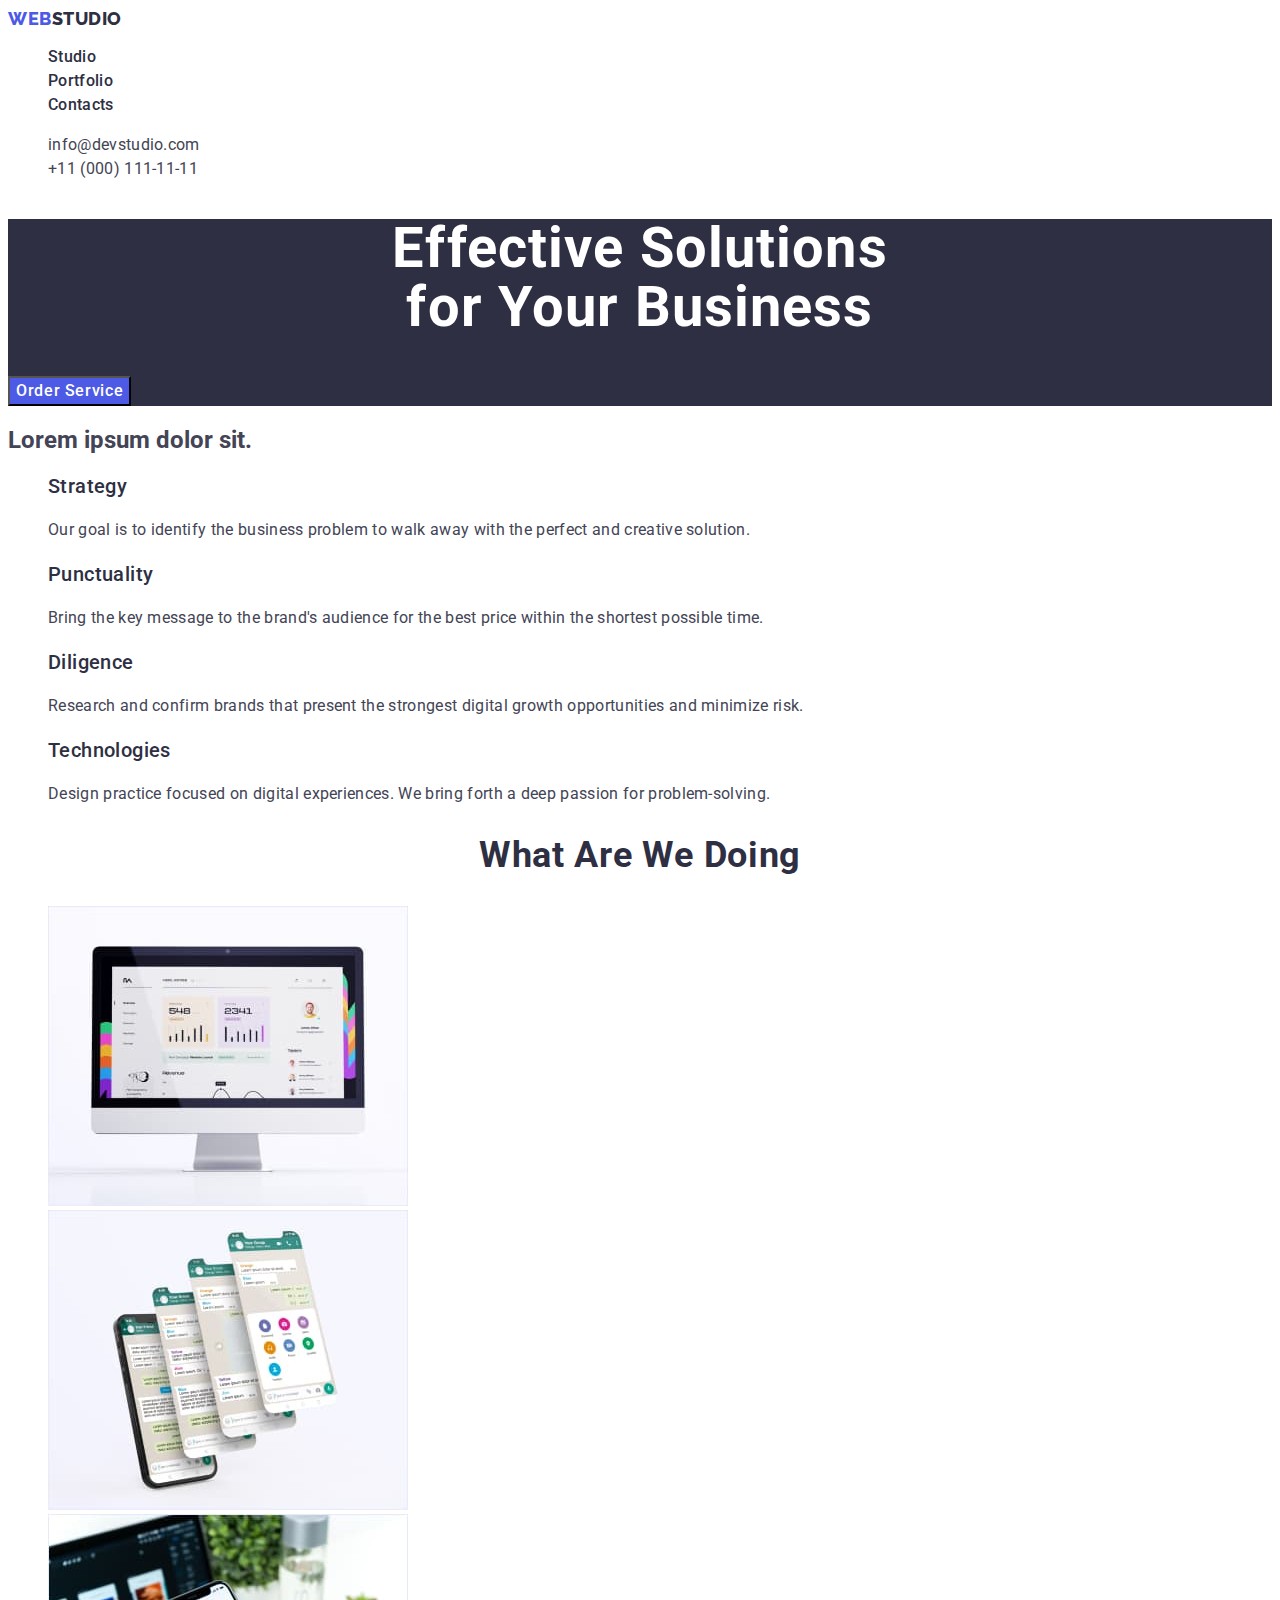
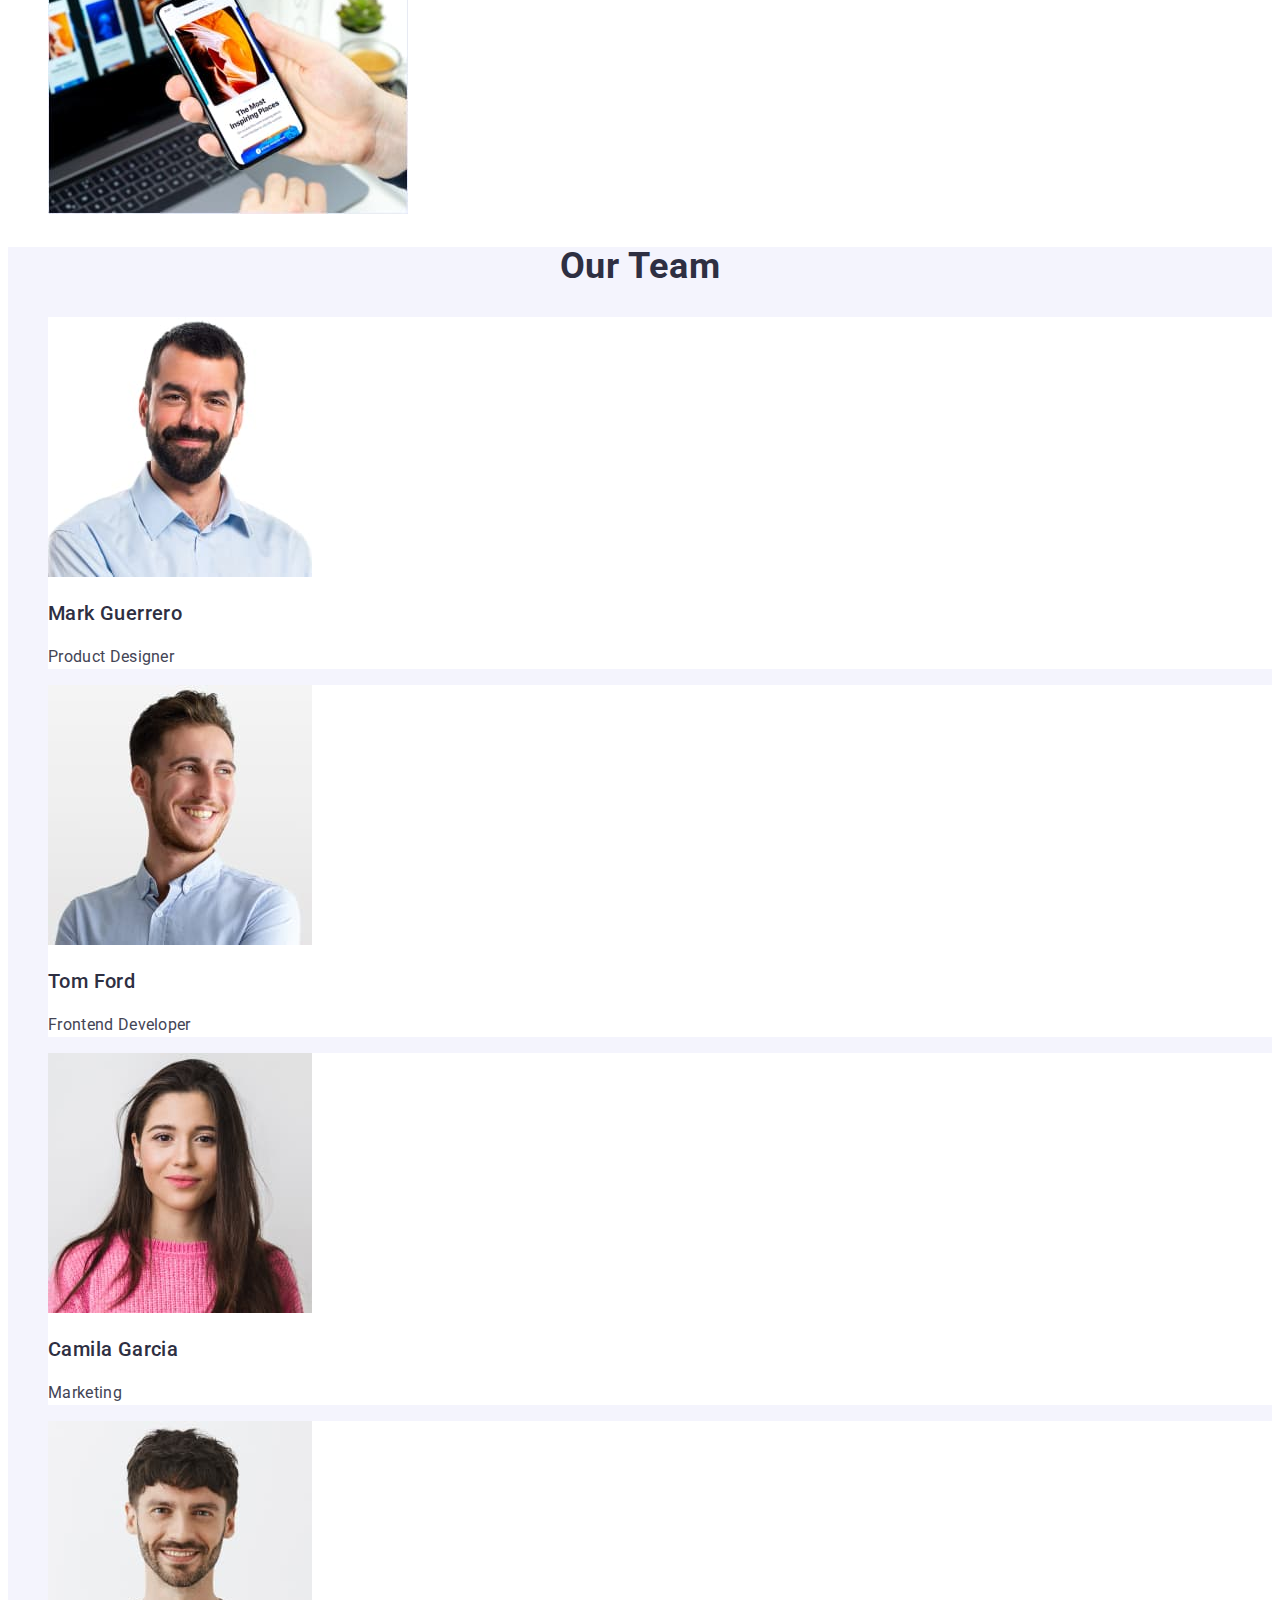
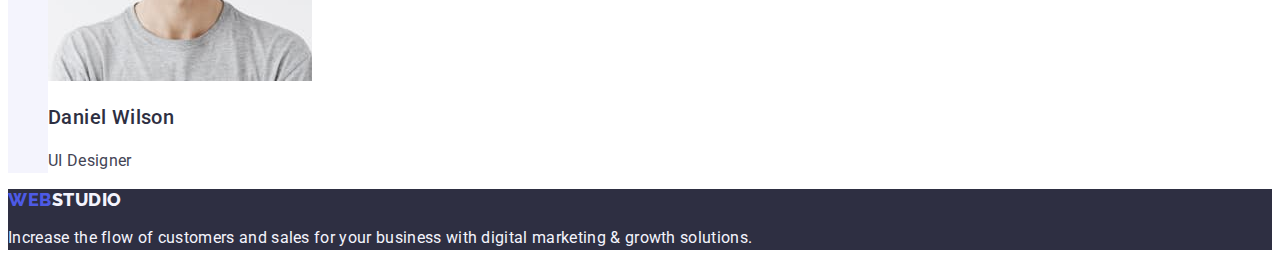
==== commit 2c2d8097: "portfolio" ====
--- a/index.html
+++ b/index.html
@@ -113,7 +113,7 @@
                     <h3  class="team-title">Tom Ford</h3>
                     <p class="team-text">Frontend Developer</p>
                 </li>
-                <li>
+                <li class="team-card">
                     <img src="./images/team_3.jpg" width="264" alt="Camila Garcia">
                     <h3 class="team-title">Camila Garcia</h3>
                     <p class="team-text">Marketing</p>
--- a/css/style.css
+++ b/css/style.css
@@ -212,7 +212,45 @@
     background-color: #FFFFFF;
   }
 
-
+  /*PORTFOLIO pages*/
+/*section portfolio*/
+
+.btn{
+    background: #F4F4FD;
+    font-style: normal;
+    font-weight: 500;
+    line-height: 1.5;
+    text-align: center;
+    letter-spacing: 0.04em;
+    color: #4D5AE5;
+}
+
+.btn:hover,
+.btn:focus{
+    background-color: #404BBF;
+    color: #FFFFFF;
+}
+
+/*section portfolio product cards*/
+
+.product-name{
+    font-style: normal;
+    font-weight: 500;
+    font-size: 20px;
+    line-height: 1.5;        
+    letter-spacing: 0.02em;
+    color: #2E2F42;
+
+}
+
+.product-text{
+    font-style: normal;
+    font-weight: 400;
+    font-size: 16px;
+    line-height: 1.5;
+    letter-spacing: 0.02em;
+    color: #434455;
+}
 
 
  /*footer*/
